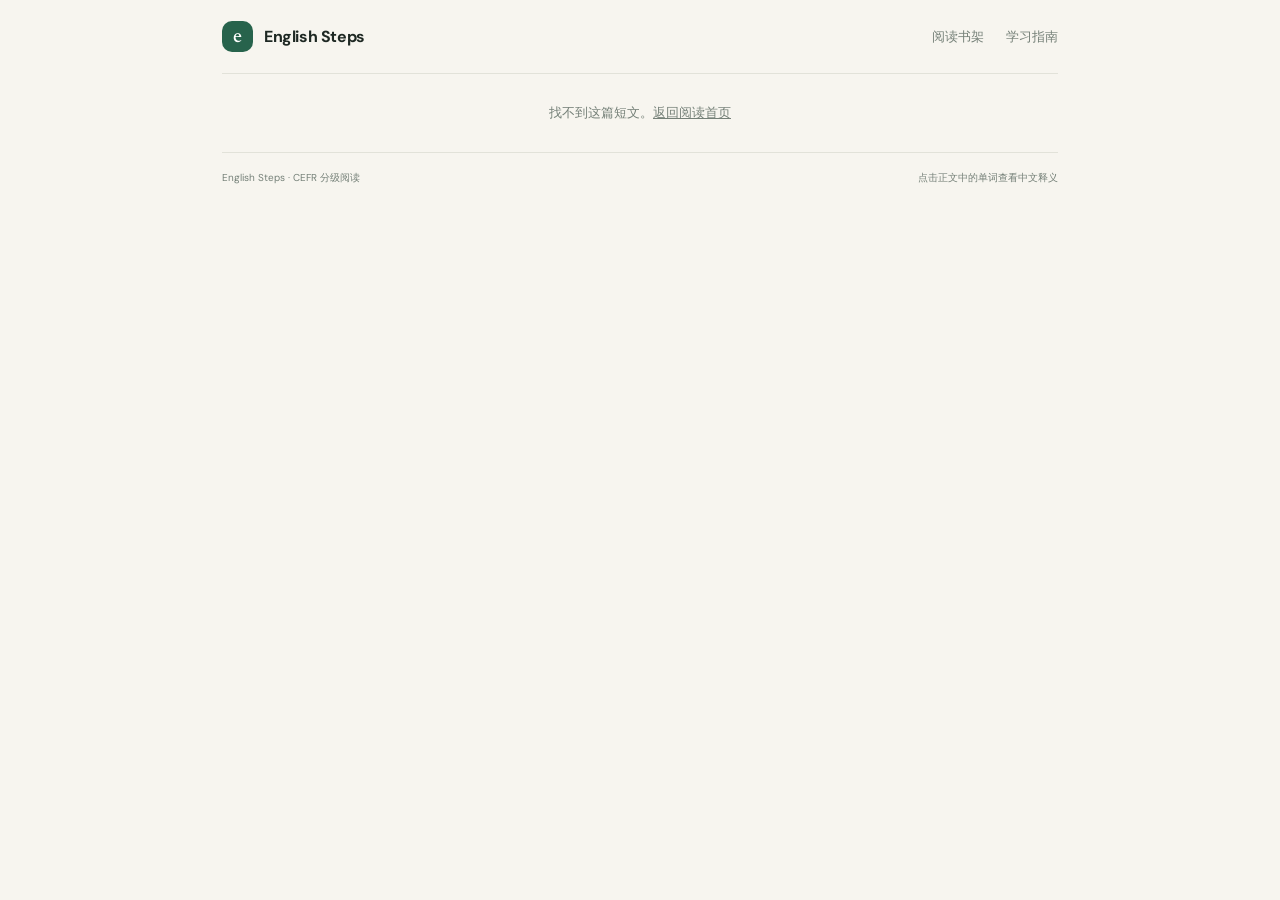
==== article.html @ 88cd7ffd "Replace browser speech with AI-generated article audio" ====
<!doctype html>
<html lang="zh-CN"><head><meta charset="utf-8"><meta name="viewport" content="width=device-width,initial-scale=1"><meta name="theme-color" content="#f7f5ef"><title>阅读文章 · English Steps</title><link rel="stylesheet" href="site.css"></head>
<body><div class="reader-shell"><header class="topbar"><a class="brand" href="index.html"><span class="brandmark">e</span> English Steps</a><nav class="toplinks"><a href="index.html">阅读书架</a><a href="index.html#about">学习指南</a></nav></header><main id="articlePage"><header class="article-header" id="articleHeader"></header><article class="reader-panel"><div class="reader-controls"><div class="generated-audio"><audio id="articleAudio" controls preload="metadata" aria-label="AI 英语朗读音频"></audio></div><div class="speech-options"><label>语速<select class="speed" id="speed" aria-label="朗读速度"><option value="0.75">0.75×</option><option value="0.9" selected>0.9×</option><option value="1">1×</option><option value="1.1">1.1×</option></select></label><button class="control-btn" id="repeatButton" aria-pressed="false">循环播放：关</button></div></div><p class="speech-note" id="speechNote">清晰型 AI 英语语音 · 由 AI Voice Generator 生成</p><div class="reader-body"><div class="prose" id="prose"></div><div class="translation" id="translation"></div></div><section class="vocab-wrap"><h2>本篇词汇</h2><div class="wordlist" id="wordlist"></div></section></article></main><footer class="footer" id="about"><span>English Steps · CEFR 分级阅读</span><span>点击正文中的单词查看中文释义</span></footer></div><div class="toast" id="toast"></div><script src="articles.js"></script><script src="article-audio.js"></script><script src="article.js"></script></body></html>
---- site.css ----
@import url('https://fonts.googleapis.com/css2?family=DM+Sans:wght@400;500;600;700&family=Newsreader:opsz,wght@6..72,400;6..72,500;6..72,600&display=swap');
:root{--paper:#f7f5ef;--ink:#1e2823;--muted:#758078;--line:#e2e2d9;--green:#27634c;--mint:#e4eee6;--white:#fffefa;--orange:#d77c4a;--blue:#dceaf0;--shadow:0 15px 45px #233c2b10}*{box-sizing:border-box}body{margin:0;background:var(--paper);color:var(--ink);font-family:'DM Sans',sans-serif}button,a{font:inherit;color:inherit}button{cursor:pointer}.shell{max-width:1200px;margin:auto;padding:0 42px}.topbar{height:74px;border-bottom:1px solid var(--line);display:flex;align-items:center;justify-content:space-between}.brand{display:flex;align-items:center;gap:11px;font-weight:700;letter-spacing:-.4px;text-decoration:none}.brandmark{width:31px;height:31px;background:var(--green);border-radius:10px;color:white;display:grid;place-items:center;font:500 20px Newsreader}.toplinks{display:flex;gap:22px;color:var(--muted);font-size:13px}.toplinks a{text-decoration:none}.toplinks a:hover{color:var(--green)}.hero{padding:58px 0 46px;display:grid;grid-template-columns:1fr 1fr;gap:45px;align-items:center}.eyebrow{font-size:10px;letter-spacing:1.7px;color:var(--green);font-weight:700;text-transform:uppercase}.hero h1{font:500 clamp(42px,5vw,66px)/.98 Newsreader,serif;letter-spacing:-1.8px;margin:14px 0 17px}.hero h1 em{color:var(--green);font-weight:400}.hero p{color:var(--muted);font-size:14px;line-height:1.8;max-width:490px}.hero-note{font-size:11px;color:var(--green);margin-top:24px;display:flex;align-items:center;gap:8px}.hero-note:before{content:'';height:1px;width:25px;background:var(--green)}.feature-grid{display:grid;grid-template-columns:1fr 1fr;gap:12px;align-items:center}.feature-card{position:relative;overflow:hidden;border-radius:18px;background:var(--mint);min-height:160px}.feature-card img{width:100%;height:100%;object-fit:cover;position:absolute;inset:0}.feature-card:first-child{grid-row:span 2;min-height:340px}.feature-card:nth-child(2){background:#f2e5d6}.feature-card:nth-child(3){background:#dfe9de}.feature-caption{position:absolute;left:14px;bottom:13px;padding:7px 10px;background:#fffefaed;border-radius:8px;font-size:10px;font-weight:600;backdrop-filter:blur(6px)}.section-head{display:flex;align-items:end;justify-content:space-between;gap:20px;margin:13px 0 18px}.section-head h2{font:500 31px Newsreader;margin:0}.section-head p{font-size:12px;color:var(--muted);margin:0}.levels{display:grid;grid-template-columns:repeat(6,1fr);gap:9px;margin-bottom:20px}.level{border:1px solid var(--line);background:transparent;border-radius:11px;text-align:left;padding:12px 13px;transition:.16s}.level:hover{background:#fffefa}.level.active{background:var(--green);border-color:var(--green);color:white;box-shadow:0 7px 18px #27634c20}.level b{display:block;font-size:14px}.level span{font-size:10px;opacity:.72;display:block;margin-top:3px}.library-tools{display:flex;align-items:center;justify-content:space-between;gap:12px;padding:15px 0;border-top:1px solid var(--line)}.filters{display:flex;gap:7px;flex-wrap:wrap}.chip{border:1px solid var(--line);background:transparent;border-radius:20px;padding:7px 11px;font-size:11px;color:var(--muted)}.chip.active{background:var(--mint);border-color:var(--mint);color:var(--green);font-weight:600}.search{border:1px solid var(--line);background:var(--white);border-radius:9px;padding:9px 11px;width:190px;font-size:11px;outline:none}.search:focus{border-color:var(--green)}.article-grid{display:grid;grid-template-columns:repeat(3,1fr);gap:12px;padding:8px 0 62px}.article-card{display:flex;flex-direction:column;min-height:174px;padding:19px 19px 16px;background:var(--white);border:1px solid var(--line);border-radius:15px;text-decoration:none;transition:transform .16s,box-shadow .16s}.article-card:hover{transform:translateY(-3px);box-shadow:var(--shadow)}.card-top{display:flex;justify-content:space-between;align-items:center;margin-bottom:20px}.topic-tag{color:var(--green);background:var(--mint);border-radius:16px;padding:5px 8px;font-size:10px;font-weight:600}.card-time{color:var(--muted);font-size:10px}.article-card h3{font:500 21px/1.15 Newsreader;margin:0 0 6px}.title-cn{font-size:12px;color:var(--muted)}.card-bottom{display:flex;justify-content:space-between;align-items:center;margin-top:auto;padding-top:15px;color:var(--muted);font-size:10px}.card-arrow{color:var(--green);font-size:17px}.empty{grid-column:1/-1;padding:30px;text-align:center;color:var(--muted);font-size:13px}.footer{border-top:1px solid var(--line);padding:18px 0 25px;display:flex;justify-content:space-between;gap:10px;color:var(--muted);font-size:10px}.reader-shell{max-width:900px;margin:auto;padding:0 32px}.article-header{padding:37px 0 24px}.back-link{display:inline-flex;align-items:center;gap:7px;color:var(--green);text-decoration:none;font-size:12px;margin-bottom:23px}.article-kicker{font-size:11px;color:var(--green);font-weight:600;letter-spacing:.4px}.article-header h1{font:500 clamp(35px,5vw,54px)/1.05 Newsreader;margin:12px 0 8px;letter-spacing:-1px}.article-header h1 span{font:400 .43em 'DM Sans',sans-serif;color:var(--muted);letter-spacing:0;vertical-align:middle}.article-deck{color:var(--muted);font-size:12px}.reader-panel{background:var(--white);border:1px solid var(--line);border-radius:18px;box-shadow:var(--shadow);overflow:hidden;margin-bottom:60px}.reader-controls{padding:16px 21px;border-bottom:1px solid var(--line);display:flex;justify-content:space-between;gap:12px;align-items:center}.control-group{display:flex;align-items:center;gap:7px}.control-btn{border:1px solid var(--line);border-radius:22px;background:white;padding:9px 13px;font-size:11px}.control-btn.primary{background:var(--green);border-color:var(--green);color:white}.control-btn.active{background:var(--mint);border-color:var(--mint);color:var(--green)}.control-btn:disabled{opacity:.45;cursor:default}.speed{border:1px solid var(--line);border-radius:20px;background:white;padding:9px;font-size:11px}.speech-options{display:flex;align-items:center;gap:12px}.speech-options label{display:flex;align-items:center;gap:6px;color:var(--muted);font-size:11px}.speech-note{margin:0;padding:9px 21px;background:#f7f6f0;color:var(--muted);font-size:11px}.reader-body{padding:25px 31px 30px}.prose{font:400 21px/1.9 Newsreader,serif;margin:0 0 23px;white-space:pre-line}.prose p{margin:0 0 19px}.word{cursor:pointer;border-radius:3px;padding:0 1px}.word:hover{background:#e9f0e8;color:var(--green)}.word.known{background:#f7f0df}.translation{padding:15px 17px;background:#f7f6f0;border-radius:12px;font-size:12px;line-height:1.9;color:#626c64;white-space:pre-line}.translation b{color:var(--ink);display:block;margin-bottom:5px}.vocab-wrap{padding:20px 31px;border-top:1px solid var(--line)}.vocab-wrap h2{font:500 19px Newsreader;margin:0 0 13px}.wordlist{display:flex;flex-wrap:wrap;gap:8px}.vocab{display:flex;gap:7px;border:1px solid var(--line);background:#fff;border-radius:9px;padding:7px 9px;font-size:11px}.vocab b{font-weight:600}.vocab span{color:var(--muted)}.toast{position:fixed;left:50%;bottom:23px;transform:translate(-50%,20px);opacity:0;pointer-events:none;transition:.2s;background:#1e2823;color:#fff;padding:11px 16px;border-radius:10px;font-size:12px;box-shadow:var(--shadow);z-index:3}.toast.show{opacity:1;transform:translate(-50%,0)}@media(max-width:820px){.shell{padding:0 24px}.hero{grid-template-columns:1fr 1fr;gap:24px}.levels{grid-template-columns:repeat(3,1fr)}.article-grid{grid-template-columns:repeat(2,1fr)}}@media(max-width:580px){.shell{padding:0 16px}.topbar{height:62px}.toplinks{gap:12px;font-size:11px}.hero{grid-template-columns:1fr;padding:39px 0 28px}.hero h1{font-size:49px}.feature-grid{grid-template-columns:1.1fr 1fr;gap:8px}.feature-card{min-height:120px;border-radius:14px}.feature-card:first-child{min-height:248px}.feature-caption{left:8px;bottom:8px;padding:6px 8px;font-size:9px}.section-head{align-items:start;flex-direction:column;gap:6px}.section-head h2{font-size:27px}.levels{gap:7px}.level{padding:10px}.level span{font-size:9px}.library-tools{align-items:flex-start;flex-direction:column}.search{width:100%}.article-grid{grid-template-columns:1fr;gap:9px;padding-bottom:40px}.article-card{min-height:145px}.card-top{margin-bottom:15px}.footer{flex-direction:column}.reader-shell{padding:0 15px}.article-header{padding:26px 0 18px}.article-header h1{font-size:37px}.article-header h1 span{display:block;margin-top:7px;font-size:16px}.reader-controls{align-items:flex-start;flex-direction:column;padding:13px}.control-group{flex-wrap:wrap}.reader-body{padding:21px 17px}.prose{font-size:20px;line-height:1.82}.vocab-wrap{padding:18px 17px}}

/* Illustrated reading cards: covers are decorative and remain independent of the article link. */
.article-grid{gap:17px;padding-top:10px}
.article-card{display:flex;flex-direction:column;min-height:0;padding:0;overflow:hidden;border-radius:17px;background:var(--white);border:1px solid #e8e6dc;text-decoration:none;color:var(--ink);box-shadow:0 5px 20px #233c2b08;transition:transform .2s,box-shadow .2s,border-color .2s}
.article-card:hover{transform:translateY(-4px);border-color:#d3dfd3;box-shadow:0 16px 32px #233c2b14}
.article-cover{position:relative;overflow:hidden;aspect-ratio:1.86;background:var(--mint)}
.article-cover img{display:block;width:100%;height:100%;object-fit:cover;transition:transform .45s cubic-bezier(.2,.7,.2,1)}
.article-card:hover .article-cover img{transform:scale(1.045)}
.cover-level{position:absolute;top:12px;left:12px;padding:6px 9px;border:1px solid #ffffffaa;border-radius:99px;background:#fffefaE8;color:var(--green);font-size:9px;font-weight:700;letter-spacing:.5px;backdrop-filter:blur(8px)}
.article-card-body{display:flex;flex:1;flex-direction:column;padding:15px 17px 16px}
.article-card .card-top{margin-bottom:13px}
.article-title-link{color:inherit;text-decoration:none}
.article-title-link:hover{color:var(--green)}
.article-card h3{font-size:21px;margin:0 0 6px}
.article-card .title-cn{font-size:12px;line-height:1.5}
.article-card .card-bottom{padding-top:17px;font-size:10px}
.article-card:focus-within{outline:3px solid #27634c44;outline-offset:3px}
@media(max-width:580px){.article-grid{gap:13px}.article-cover{aspect-ratio:1.9}.article-card-body{padding:14px 15px 15px}}

.generated-audio{width:min(620px,100%)}
.generated-audio audio{display:block;width:100%;height:42px;accent-color:var(--green)}
.reader-controls{align-items:stretch;flex-direction:column;gap:10px}
.reader-controls .speech-options{width:100%;justify-content:space-between}
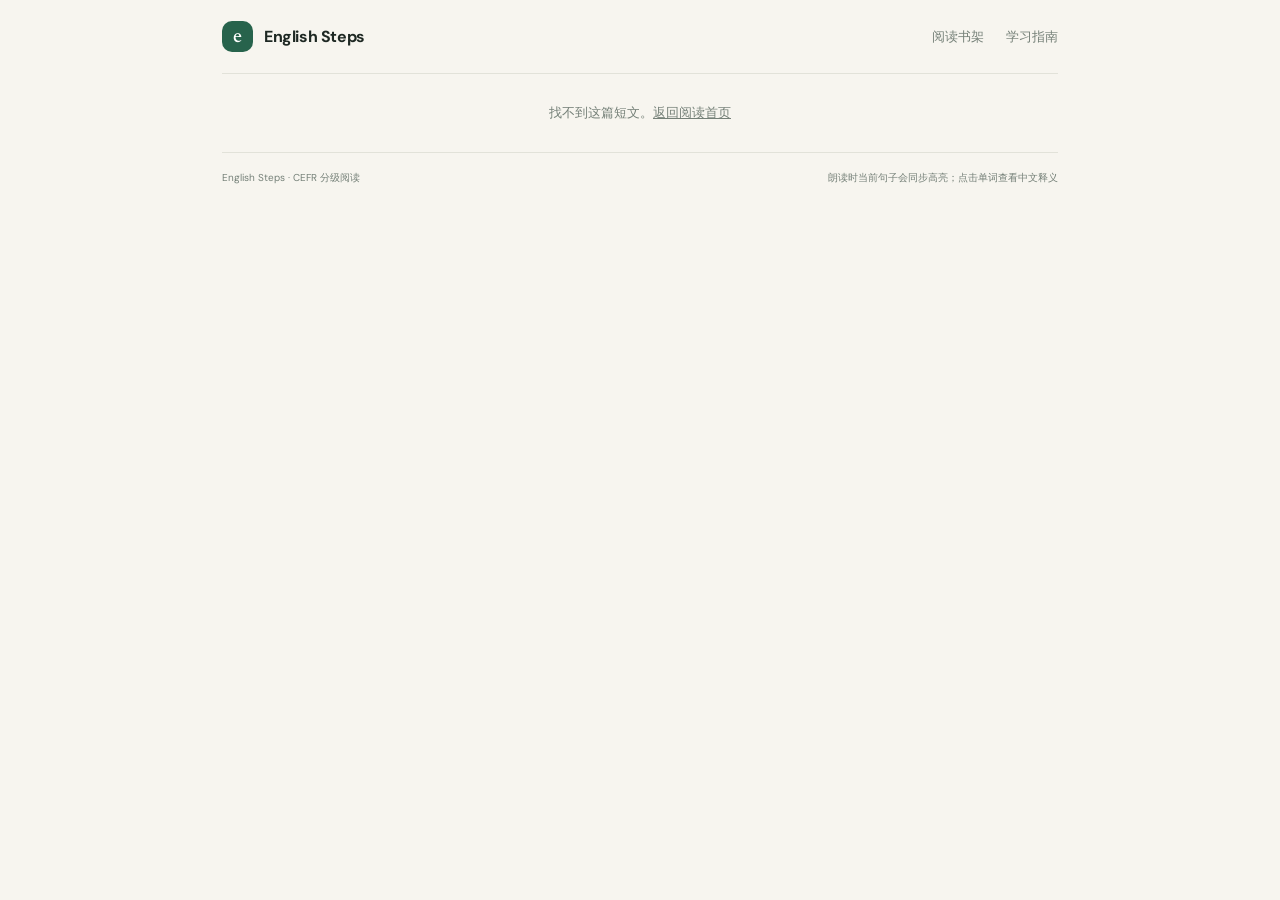
==== commit 78a953a5: "Highlight the sentence being read" ====
--- a/article.html
+++ b/article.html
@@ -1,3 +1,3 @@
 <!doctype html>
-<html lang="zh-CN"><head><meta charset="utf-8"><meta name="viewport" content="width=device-width,initial-scale=1"><meta name="theme-color" content="#f7f5ef"><title>阅读文章 · English Steps</title><link rel="stylesheet" href="site.css"></head>
-<body><div class="reader-shell"><header class="topbar"><a class="brand" href="index.html"><span class="brandmark">e</span> English Steps</a><nav class="toplinks"><a href="index.html">阅读书架</a><a href="index.html#about">学习指南</a></nav></header><main id="articlePage"><header class="article-header" id="articleHeader"></header><article class="reader-panel"><div class="reader-controls"><div class="generated-audio"><audio id="articleAudio" controls preload="metadata" aria-label="AI 英语朗读音频"></audio></div><div class="speech-options"><label>语速<select class="speed" id="speed" aria-label="朗读速度"><option value="0.75">0.75×</option><option value="0.9" selected>0.9×</option><option value="1">1×</option><option value="1.1">1.1×</option></select></label><button class="control-btn" id="repeatButton" aria-pressed="false">循环播放：关</button></div></div><p class="speech-note" id="speechNote">清晰型 AI 英语语音 · 由 AI Voice Generator 生成</p><div class="reader-body"><div class="prose" id="prose"></div><div class="translation" id="translation"></div></div><section class="vocab-wrap"><h2>本篇词汇</h2><div class="wordlist" id="wordlist"></div></section></article></main><footer class="footer" id="about"><span>English Steps · CEFR 分级阅读</span><span>点击正文中的单词查看中文释义</span></footer></div><div class="toast" id="toast"></div><script src="articles.js"></script><script src="article-audio.js"></script><script src="article.js"></script></body></html>
+<html lang="zh-CN"><head><meta charset="utf-8"><meta name="viewport" content="width=device-width,initial-scale=1"><meta name="theme-color" content="#f7f5ef"><title>阅读文章 · English Steps</title><link rel="stylesheet" href="site.css?v=sentence-highlight-1"></head>
+<body><div class="reader-shell"><header class="topbar"><a class="brand" href="index.html"><span class="brandmark">e</span> English Steps</a><nav class="toplinks"><a href="index.html">阅读书架</a><a href="index.html#about">学习指南</a></nav></header><main id="articlePage"><header class="article-header" id="articleHeader"></header><article class="reader-panel"><div class="reader-controls"><div class="generated-audio"><audio id="articleAudio" controls preload="metadata" aria-label="AI 英语朗读音频"></audio></div><div class="speech-options"><label>语速<select class="speed" id="speed" aria-label="朗读速度"><option value="0.75">0.75×</option><option value="0.9" selected>0.9×</option><option value="1">1×</option><option value="1.1">1.1×</option></select></label><button class="control-btn" id="repeatButton" aria-pressed="false">循环播放：关</button></div></div><p class="speech-note" id="speechNote">清晰型 AI 英语语音 · 由 AI Voice Generator 生成</p><div class="reader-body"><div class="prose" id="prose"></div><div class="translation" id="translation"></div></div><section class="vocab-wrap"><h2>本篇词汇</h2><div class="wordlist" id="wordlist"></div></section></article></main><footer class="footer" id="about"><span>English Steps · CEFR 分级阅读</span><span>朗读时当前句子会同步高亮；点击单词查看中文释义</span></footer></div><div class="toast" id="toast"></div><script src="articles.js"></script><script src="article-audio.js"></script><script src="article.js?v=sentence-highlight-1"></script></body></html>
--- a/site.css
+++ b/site.css
@@ -1,5 +1,5 @@
 @import url('https://fonts.googleapis.com/css2?family=DM+Sans:wght@400;500;600;700&family=Newsreader:opsz,wght@6..72,400;6..72,500;6..72,600&display=swap');
-:root{--paper:#f7f5ef;--ink:#1e2823;--muted:#758078;--line:#e2e2d9;--green:#27634c;--mint:#e4eee6;--white:#fffefa;--orange:#d77c4a;--blue:#dceaf0;--shadow:0 15px 45px #233c2b10}*{box-sizing:border-box}body{margin:0;background:var(--paper);color:var(--ink);font-family:'DM Sans',sans-serif}button,a{font:inherit;color:inherit}button{cursor:pointer}.shell{max-width:1200px;margin:auto;padding:0 42px}.topbar{height:74px;border-bottom:1px solid var(--line);display:flex;align-items:center;justify-content:space-between}.brand{display:flex;align-items:center;gap:11px;font-weight:700;letter-spacing:-.4px;text-decoration:none}.brandmark{width:31px;height:31px;background:var(--green);border-radius:10px;color:white;display:grid;place-items:center;font:500 20px Newsreader}.toplinks{display:flex;gap:22px;color:var(--muted);font-size:13px}.toplinks a{text-decoration:none}.toplinks a:hover{color:var(--green)}.hero{padding:58px 0 46px;display:grid;grid-template-columns:1fr 1fr;gap:45px;align-items:center}.eyebrow{font-size:10px;letter-spacing:1.7px;color:var(--green);font-weight:700;text-transform:uppercase}.hero h1{font:500 clamp(42px,5vw,66px)/.98 Newsreader,serif;letter-spacing:-1.8px;margin:14px 0 17px}.hero h1 em{color:var(--green);font-weight:400}.hero p{color:var(--muted);font-size:14px;line-height:1.8;max-width:490px}.hero-note{font-size:11px;color:var(--green);margin-top:24px;display:flex;align-items:center;gap:8px}.hero-note:before{content:'';height:1px;width:25px;background:var(--green)}.feature-grid{display:grid;grid-template-columns:1fr 1fr;gap:12px;align-items:center}.feature-card{position:relative;overflow:hidden;border-radius:18px;background:var(--mint);min-height:160px}.feature-card img{width:100%;height:100%;object-fit:cover;position:absolute;inset:0}.feature-card:first-child{grid-row:span 2;min-height:340px}.feature-card:nth-child(2){background:#f2e5d6}.feature-card:nth-child(3){background:#dfe9de}.feature-caption{position:absolute;left:14px;bottom:13px;padding:7px 10px;background:#fffefaed;border-radius:8px;font-size:10px;font-weight:600;backdrop-filter:blur(6px)}.section-head{display:flex;align-items:end;justify-content:space-between;gap:20px;margin:13px 0 18px}.section-head h2{font:500 31px Newsreader;margin:0}.section-head p{font-size:12px;color:var(--muted);margin:0}.levels{display:grid;grid-template-columns:repeat(6,1fr);gap:9px;margin-bottom:20px}.level{border:1px solid var(--line);background:transparent;border-radius:11px;text-align:left;padding:12px 13px;transition:.16s}.level:hover{background:#fffefa}.level.active{background:var(--green);border-color:var(--green);color:white;box-shadow:0 7px 18px #27634c20}.level b{display:block;font-size:14px}.level span{font-size:10px;opacity:.72;display:block;margin-top:3px}.library-tools{display:flex;align-items:center;justify-content:space-between;gap:12px;padding:15px 0;border-top:1px solid var(--line)}.filters{display:flex;gap:7px;flex-wrap:wrap}.chip{border:1px solid var(--line);background:transparent;border-radius:20px;padding:7px 11px;font-size:11px;color:var(--muted)}.chip.active{background:var(--mint);border-color:var(--mint);color:var(--green);font-weight:600}.search{border:1px solid var(--line);background:var(--white);border-radius:9px;padding:9px 11px;width:190px;font-size:11px;outline:none}.search:focus{border-color:var(--green)}.article-grid{display:grid;grid-template-columns:repeat(3,1fr);gap:12px;padding:8px 0 62px}.article-card{display:flex;flex-direction:column;min-height:174px;padding:19px 19px 16px;background:var(--white);border:1px solid var(--line);border-radius:15px;text-decoration:none;transition:transform .16s,box-shadow .16s}.article-card:hover{transform:translateY(-3px);box-shadow:var(--shadow)}.card-top{display:flex;justify-content:space-between;align-items:center;margin-bottom:20px}.topic-tag{color:var(--green);background:var(--mint);border-radius:16px;padding:5px 8px;font-size:10px;font-weight:600}.card-time{color:var(--muted);font-size:10px}.article-card h3{font:500 21px/1.15 Newsreader;margin:0 0 6px}.title-cn{font-size:12px;color:var(--muted)}.card-bottom{display:flex;justify-content:space-between;align-items:center;margin-top:auto;padding-top:15px;color:var(--muted);font-size:10px}.card-arrow{color:var(--green);font-size:17px}.empty{grid-column:1/-1;padding:30px;text-align:center;color:var(--muted);font-size:13px}.footer{border-top:1px solid var(--line);padding:18px 0 25px;display:flex;justify-content:space-between;gap:10px;color:var(--muted);font-size:10px}.reader-shell{max-width:900px;margin:auto;padding:0 32px}.article-header{padding:37px 0 24px}.back-link{display:inline-flex;align-items:center;gap:7px;color:var(--green);text-decoration:none;font-size:12px;margin-bottom:23px}.article-kicker{font-size:11px;color:var(--green);font-weight:600;letter-spacing:.4px}.article-header h1{font:500 clamp(35px,5vw,54px)/1.05 Newsreader;margin:12px 0 8px;letter-spacing:-1px}.article-header h1 span{font:400 .43em 'DM Sans',sans-serif;color:var(--muted);letter-spacing:0;vertical-align:middle}.article-deck{color:var(--muted);font-size:12px}.reader-panel{background:var(--white);border:1px solid var(--line);border-radius:18px;box-shadow:var(--shadow);overflow:hidden;margin-bottom:60px}.reader-controls{padding:16px 21px;border-bottom:1px solid var(--line);display:flex;justify-content:space-between;gap:12px;align-items:center}.control-group{display:flex;align-items:center;gap:7px}.control-btn{border:1px solid var(--line);border-radius:22px;background:white;padding:9px 13px;font-size:11px}.control-btn.primary{background:var(--green);border-color:var(--green);color:white}.control-btn.active{background:var(--mint);border-color:var(--mint);color:var(--green)}.control-btn:disabled{opacity:.45;cursor:default}.speed{border:1px solid var(--line);border-radius:20px;background:white;padding:9px;font-size:11px}.speech-options{display:flex;align-items:center;gap:12px}.speech-options label{display:flex;align-items:center;gap:6px;color:var(--muted);font-size:11px}.speech-note{margin:0;padding:9px 21px;background:#f7f6f0;color:var(--muted);font-size:11px}.reader-body{padding:25px 31px 30px}.prose{font:400 21px/1.9 Newsreader,serif;margin:0 0 23px;white-space:pre-line}.prose p{margin:0 0 19px}.word{cursor:pointer;border-radius:3px;padding:0 1px}.word:hover{background:#e9f0e8;color:var(--green)}.word.known{background:#f7f0df}.translation{padding:15px 17px;background:#f7f6f0;border-radius:12px;font-size:12px;line-height:1.9;color:#626c64;white-space:pre-line}.translation b{color:var(--ink);display:block;margin-bottom:5px}.vocab-wrap{padding:20px 31px;border-top:1px solid var(--line)}.vocab-wrap h2{font:500 19px Newsreader;margin:0 0 13px}.wordlist{display:flex;flex-wrap:wrap;gap:8px}.vocab{display:flex;gap:7px;border:1px solid var(--line);background:#fff;border-radius:9px;padding:7px 9px;font-size:11px}.vocab b{font-weight:600}.vocab span{color:var(--muted)}.toast{position:fixed;left:50%;bottom:23px;transform:translate(-50%,20px);opacity:0;pointer-events:none;transition:.2s;background:#1e2823;color:#fff;padding:11px 16px;border-radius:10px;font-size:12px;box-shadow:var(--shadow);z-index:3}.toast.show{opacity:1;transform:translate(-50%,0)}@media(max-width:820px){.shell{padding:0 24px}.hero{grid-template-columns:1fr 1fr;gap:24px}.levels{grid-template-columns:repeat(3,1fr)}.article-grid{grid-template-columns:repeat(2,1fr)}}@media(max-width:580px){.shell{padding:0 16px}.topbar{height:62px}.toplinks{gap:12px;font-size:11px}.hero{grid-template-columns:1fr;padding:39px 0 28px}.hero h1{font-size:49px}.feature-grid{grid-template-columns:1.1fr 1fr;gap:8px}.feature-card{min-height:120px;border-radius:14px}.feature-card:first-child{min-height:248px}.feature-caption{left:8px;bottom:8px;padding:6px 8px;font-size:9px}.section-head{align-items:start;flex-direction:column;gap:6px}.section-head h2{font-size:27px}.levels{gap:7px}.level{padding:10px}.level span{font-size:9px}.library-tools{align-items:flex-start;flex-direction:column}.search{width:100%}.article-grid{grid-template-columns:1fr;gap:9px;padding-bottom:40px}.article-card{min-height:145px}.card-top{margin-bottom:15px}.footer{flex-direction:column}.reader-shell{padding:0 15px}.article-header{padding:26px 0 18px}.article-header h1{font-size:37px}.article-header h1 span{display:block;margin-top:7px;font-size:16px}.reader-controls{align-items:flex-start;flex-direction:column;padding:13px}.control-group{flex-wrap:wrap}.reader-body{padding:21px 17px}.prose{font-size:20px;line-height:1.82}.vocab-wrap{padding:18px 17px}}
+:root{--paper:#f7f5ef;--ink:#1e2823;--muted:#758078;--line:#e2e2d9;--green:#27634c;--mint:#e4eee6;--white:#fffefa;--orange:#d77c4a;--blue:#dceaf0;--shadow:0 15px 45px #233c2b10}*{box-sizing:border-box}body{margin:0;background:var(--paper);color:var(--ink);font-family:'DM Sans',sans-serif}button,a{font:inherit;color:inherit}button{cursor:pointer}.shell{max-width:1200px;margin:auto;padding:0 42px}.topbar{height:74px;border-bottom:1px solid var(--line);display:flex;align-items:center;justify-content:space-between}.brand{display:flex;align-items:center;gap:11px;font-weight:700;letter-spacing:-.4px;text-decoration:none}.brandmark{width:31px;height:31px;background:var(--green);border-radius:10px;color:white;display:grid;place-items:center;font:500 20px Newsreader}.toplinks{display:flex;gap:22px;color:var(--muted);font-size:13px}.toplinks a{text-decoration:none}.toplinks a:hover{color:var(--green)}.hero{padding:58px 0 46px;display:grid;grid-template-columns:1fr;gap:28px;align-items:center}.eyebrow{font-size:10px;letter-spacing:1.7px;color:var(--green);font-weight:700;text-transform:uppercase}.hero h1{font:500 clamp(42px,5vw,66px)/.98 Newsreader,serif;letter-spacing:-1.8px;margin:14px 0 17px}.hero h1 em{color:var(--green);font-weight:400}.hero p{color:var(--muted);font-size:14px;line-height:1.8;max-width:490px}.hero-note{font-size:11px;color:var(--green);margin-top:24px;display:flex;align-items:center;gap:8px}.hero-note:before{content:'';height:1px;width:25px;background:var(--green)}.feature-grid{display:grid;grid-template-columns:1fr 1fr;gap:12px;align-items:center}.feature-card{position:relative;overflow:hidden;border-radius:18px;background:var(--mint);min-height:160px}.feature-card img{width:100%;height:100%;object-fit:cover;position:absolute;inset:0}.feature-card:first-child{grid-row:span 2;min-height:340px}.feature-card:nth-child(2){background:#f2e5d6}.feature-card:nth-child(3){background:#dfe9de}.feature-caption{position:absolute;left:14px;bottom:13px;padding:7px 10px;background:#fffefaed;border-radius:8px;font-size:10px;font-weight:600;backdrop-filter:blur(6px)}.section-head{display:flex;align-items:end;justify-content:space-between;gap:20px;margin:13px 0 18px}.section-head h2{font:500 31px Newsreader;margin:0}.section-head p{font-size:12px;color:var(--muted);margin:0}.levels{display:grid;grid-template-columns:repeat(6,1fr);gap:9px;margin-bottom:20px}.level{border:1px solid var(--line);background:transparent;border-radius:11px;text-align:left;padding:12px 13px;transition:.16s}.level:hover{background:#fffefa}.level.active{background:var(--green);border-color:var(--green);color:white;box-shadow:0 7px 18px #27634c20}.level b{display:block;font-size:14px}.level span{font-size:10px;opacity:.72;display:block;margin-top:3px}.library-tools{display:flex;align-items:center;justify-content:space-between;gap:12px;padding:15px 0;border-top:1px solid var(--line)}.filters{display:flex;gap:7px;flex-wrap:wrap}.chip{border:1px solid var(--line);background:transparent;border-radius:20px;padding:7px 11px;font-size:11px;color:var(--muted)}.chip.active{background:var(--mint);border-color:var(--mint);color:var(--green);font-weight:600}.search{border:1px solid var(--line);background:var(--white);border-radius:9px;padding:9px 11px;width:190px;font-size:11px;outline:none}.search:focus{border-color:var(--green)}.article-grid{display:grid;grid-template-columns:repeat(3,1fr);gap:12px;padding:8px 0 62px}.article-card{display:flex;flex-direction:column;min-height:174px;padding:19px 19px 16px;background:var(--white);border:1px solid var(--line);border-radius:15px;text-decoration:none;transition:transform .16s,box-shadow .16s}.article-card:hover{transform:translateY(-3px);box-shadow:var(--shadow)}.card-top{display:flex;justify-content:space-between;align-items:center;margin-bottom:20px}.topic-tag{color:var(--green);background:var(--mint);border-radius:16px;padding:5px 8px;font-size:10px;font-weight:600}.card-time{color:var(--muted);font-size:10px}.article-card h3{font:500 21px/1.15 Newsreader;margin:0 0 6px}.title-cn{font-size:12px;color:var(--muted)}.card-bottom{display:flex;justify-content:space-between;align-items:center;margin-top:auto;padding-top:15px;color:var(--muted);font-size:10px}.card-arrow{color:var(--green);font-size:17px}.empty{grid-column:1/-1;padding:30px;text-align:center;color:var(--muted);font-size:13px}.footer{border-top:1px solid var(--line);padding:18px 0 25px;display:flex;justify-content:space-between;gap:10px;color:var(--muted);font-size:10px}.reader-shell{max-width:900px;margin:auto;padding:0 32px}.article-header{padding:37px 0 24px}.back-link{display:inline-flex;align-items:center;gap:7px;color:var(--green);text-decoration:none;font-size:12px;margin-bottom:23px}.article-kicker{font-size:11px;color:var(--green);font-weight:600;letter-spacing:.4px}.article-header h1{font:500 clamp(35px,5vw,54px)/1.05 Newsreader;margin:12px 0 8px;letter-spacing:-1px}.article-header h1 span{font:400 .43em 'DM Sans',sans-serif;color:var(--muted);letter-spacing:0;vertical-align:middle}.article-deck{color:var(--muted);font-size:12px}.reader-panel{background:var(--white);border:1px solid var(--line);border-radius:18px;box-shadow:var(--shadow);overflow:hidden;margin-bottom:60px}.reader-controls{padding:16px 21px;border-bottom:1px solid var(--line);display:flex;justify-content:space-between;gap:12px;align-items:center}.control-group{display:flex;align-items:center;gap:7px}.control-btn{border:1px solid var(--line);border-radius:22px;background:white;padding:9px 13px;font-size:11px}.control-btn.primary{background:var(--green);border-color:var(--green);color:white}.control-btn.active{background:var(--mint);border-color:var(--mint);color:var(--green)}.control-btn:disabled{opacity:.45;cursor:default}.speed{border:1px solid var(--line);border-radius:20px;background:white;padding:9px;font-size:11px}.speech-options{display:flex;align-items:center;gap:12px}.speech-options label{display:flex;align-items:center;gap:6px;color:var(--muted);font-size:11px}.speech-note{margin:0;padding:9px 21px;background:#f7f6f0;color:var(--muted);font-size:11px}.reader-body{padding:25px 31px 30px}.prose{font:400 21px/1.9 Newsreader,serif;margin:0 0 23px;white-space:pre-line}.prose p{margin:0 0 19px}.word{cursor:pointer;border-radius:3px;padding:0 1px}.word:hover{background:#e9f0e8;color:var(--green)}.sentence-active{color:var(--green);background:#e4eee6;border-radius:5px;box-decoration-break:clone;-webkit-box-decoration-break:clone;transition:color .18s ease,background-color .18s ease}.word.known{background:#f7f0df}.translation{padding:15px 17px;background:#f7f6f0;border-radius:12px;font-size:12px;line-height:1.9;color:#626c64;white-space:pre-line}.translation b{color:var(--ink);display:block;margin-bottom:5px}.vocab-wrap{padding:20px 31px;border-top:1px solid var(--line)}.vocab-wrap h2{font:500 19px Newsreader;margin:0 0 13px}.wordlist{display:flex;flex-wrap:wrap;gap:8px}.vocab{display:flex;gap:7px;border:1px solid var(--line);background:#fff;border-radius:9px;padding:7px 9px;font-size:11px}.vocab b{font-weight:600}.vocab span{color:var(--muted)}.toast{position:fixed;left:50%;bottom:23px;transform:translate(-50%,20px);opacity:0;pointer-events:none;transition:.2s;background:#1e2823;color:#fff;padding:11px 16px;border-radius:10px;font-size:12px;box-shadow:var(--shadow);z-index:3}.toast.show{opacity:1;transform:translate(-50%,0)}@media(max-width:820px){.shell{padding:0 24px}.hero{grid-template-columns:1fr;gap:24px}.levels{grid-template-columns:repeat(3,1fr)}.article-grid{grid-template-columns:repeat(2,1fr)}}@media(max-width:580px){.shell{padding:0 16px}.topbar{height:62px}.toplinks{gap:12px;font-size:11px}.hero{grid-template-columns:1fr;padding:39px 0 28px}.hero h1{font-size:49px}.feature-grid{grid-template-columns:1.1fr 1fr;gap:8px}.feature-card{min-height:120px;border-radius:14px}.feature-card:first-child{min-height:248px}.feature-caption{left:8px;bottom:8px;padding:6px 8px;font-size:9px}.section-head{align-items:start;flex-direction:column;gap:6px}.section-head h2{font-size:27px}.levels{gap:7px}.level{padding:10px}.level span{font-size:9px}.library-tools{align-items:flex-start;flex-direction:column}.search{width:100%}.article-grid{grid-template-columns:1fr;gap:9px;padding-bottom:40px}.article-card{min-height:145px}.card-top{margin-bottom:15px}.footer{flex-direction:column}.reader-shell{padding:0 15px}.article-header{padding:26px 0 18px}.article-header h1{font-size:37px}.article-header h1 span{display:block;margin-top:7px;font-size:16px}.reader-controls{align-items:flex-start;flex-direction:column;padding:13px}.control-group{flex-wrap:wrap}.reader-body{padding:21px 17px}.prose{font-size:20px;line-height:1.82}.vocab-wrap{padding:18px 17px}}
 
 /* Illustrated reading cards: covers are decorative and remain independent of the article link. */
 .article-grid{gap:17px;padding-top:10px}
@@ -23,3 +23,13 @@
 .generated-audio audio{display:block;width:100%;height:42px;accent-color:var(--green)}
 .reader-controls{align-items:stretch;flex-direction:column;gap:10px}
 .reader-controls .speech-options{width:100%;justify-content:space-between}
+.article-cover-link{display:block;width:100%;height:100%;outline-offset:-4px}
+.article-cover-link img{display:block;width:100%;height:100%;object-fit:cover;transition:transform .45s cubic-bezier(.2,.7,.2,1)}
+.article-card:hover .article-cover-link img{transform:scale(1.045)}
+.article-card .cover-level{pointer-events:none}
+.article-card h3{font-size:21px;margin:0 0 6px;color:var(--ink)}
+.article-card:focus-within{outline:3px solid #27634c44;outline-offset:3px}
+.hero-art{position:relative;justify-self:center;width:min(100%,960px);overflow:hidden;aspect-ratio:16/9;border:1px solid #e5e6db;border-radius:22px;background:var(--mint);box-shadow:0 18px 46px #233c2b12}
+.hero-art img{display:block;position:absolute;inset:0;width:100%;height:100%;object-fit:cover}
+.article-cover-link:focus-visible{outline:3px solid var(--green);outline-offset:-5px;border-radius:17px}
+@media(max-width:580px){.hero-art{border-radius:18px}}
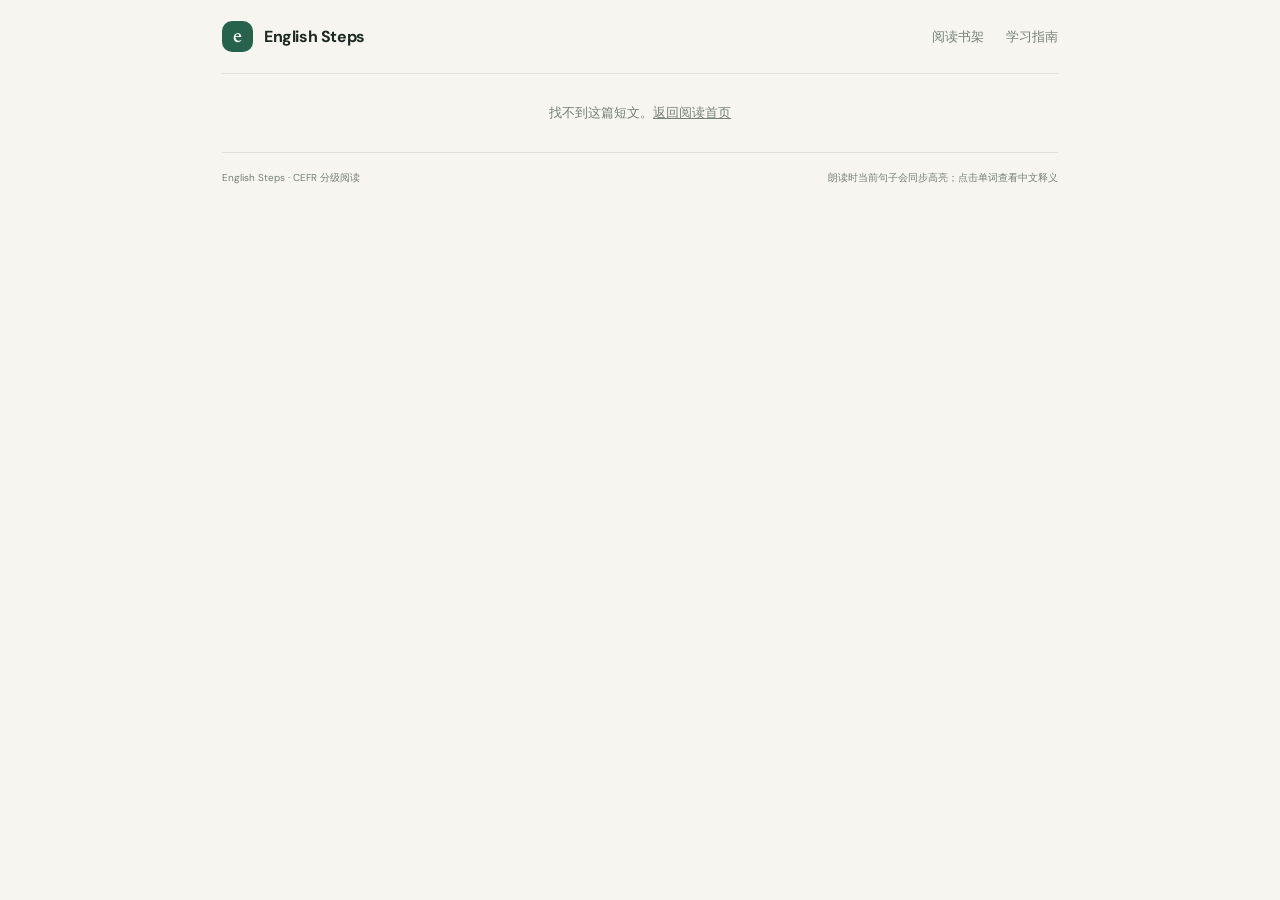
==== commit 5df860a5: "feat: 文章查词改用本地分级词典(6级离线可用)，移除国外在线翻译接口；SW v5 预缓存全部词典" ====
--- a/article.html
+++ b/article.html
@@ -1,3 +1,5 @@
 <!doctype html>
-<html lang="zh-CN"><head><meta charset="utf-8"><meta name="viewport" content="width=device-width,initial-scale=1"><meta name="theme-color" content="#f7f5ef"><title>阅读文章 · English Steps</title><link rel="stylesheet" href="site.css?v=sentence-highlight-1"></head>
-<body><div class="reader-shell"><header class="topbar"><a class="brand" href="index.html"><span class="brandmark">e</span> English Steps</a><nav class="toplinks"><a href="index.html">阅读书架</a><a href="index.html#about">学习指南</a></nav></header><main id="articlePage"><header class="article-header" id="articleHeader"></header><article class="reader-panel"><div class="reader-controls"><div class="generated-audio"><audio id="articleAudio" controls preload="metadata" aria-label="AI 英语朗读音频"></audio></div><div class="speech-options"><label>语速<select class="speed" id="speed" aria-label="朗读速度"><option value="0.75">0.75×</option><option value="0.9" selected>0.9×</option><option value="1">1×</option><option value="1.1">1.1×</option></select></label><button class="control-btn" id="repeatButton" aria-pressed="false">循环播放：关</button></div></div><p class="speech-note" id="speechNote">清晰型 AI 英语语音 · 由 AI Voice Generator 生成</p><div class="reader-body"><div class="prose" id="prose"></div><div class="translation" id="translation"></div></div><section class="vocab-wrap"><h2>本篇词汇</h2><div class="wordlist" id="wordlist"></div></section></article></main><footer class="footer" id="about"><span>English Steps · CEFR 分级阅读</span><span>朗读时当前句子会同步高亮；点击单词查看中文释义</span></footer></div><div class="toast" id="toast"></div><script src="articles.js"></script><script src="article-audio.js"></script><script src="article.js?v=sentence-highlight-1"></script></body></html>
+<html lang="zh-CN"><head><meta charset="utf-8"><meta name="viewport" content="width=device-width,initial-scale=1"><meta name="theme-color" content="#f7f5ef"><title>阅读文章 · English Steps</title><link rel="stylesheet" href="site.css?v=sentence-highlight-1"><link rel="manifest" href="manifest.json"><meta name="mobile-web-app-capable" content="yes"><meta name="apple-mobile-web-app-capable" content="yes"><meta name="apple-mobile-web-app-status-bar-style" content="default"><meta name="apple-mobile-web-app-title" content="English Steps"><link rel="apple-touch-icon" href="images/icons/icon-192.png"></head>
+<body><div class="reader-shell"><header class="topbar"><a class="brand" href="index.html"><span class="brandmark">e</span> English Steps</a><nav class="toplinks"><a href="index.html">阅读书架</a><a href="index.html#about">学习指南</a></nav></header><main id="articlePage"><header class="article-header" id="articleHeader"></header><article class="reader-panel"><div class="reader-controls"><div class="generated-audio"><audio id="articleAudio" controls preload="metadata" aria-label="AI 英语朗读音频"></audio></div><div class="speech-options"><label>语速<select class="speed" id="speed" aria-label="朗读速度"><option value="0.75">0.75×</option><option value="0.9" selected>0.9×</option><option value="1">1×</option><option value="1.1">1.1×</option></select></label><button class="control-btn" id="repeatButton" aria-pressed="false">循环播放：关</button></div></div><p class="speech-note" id="speechNote">清晰型 AI 英语语音 · 由 AI Voice Generator 生成</p><div class="reader-body"><div class="prose" id="prose"></div><div class="translation" id="translation"></div></div><section class="vocab-wrap"><h2>本篇词汇</h2><div class="wordlist" id="wordlist"></div></section></article></main><footer class="footer" id="about"><span>English Steps · CEFR 分级阅读</span><span>朗读时当前句子会同步高亮；点击单词查看中文释义</span></footer></div><div class="toast" id="toast"></div><script src="articles.js?v=20260926-more-stories"></script><script src="new-articles.js?v=20260926-more-stories"></script><script src="article-audio.js?v=ai-audio-20260926"></script><script src="generated-article-audio.js?v=ai-audio-20260926"></script><script src="article.js?v=local-dict-1"></script><script src="sw-register.js"></script></body></html>
+
+
--- a/site.css
+++ b/site.css
@@ -1,4 +1,4 @@
-@import url('https://fonts.googleapis.com/css2?family=DM+Sans:wght@400;500;600;700&family=Newsreader:opsz,wght@6..72,400;6..72,500;6..72,600&display=swap');
+@import url('fonts/fonts.css');
 :root{--paper:#f7f5ef;--ink:#1e2823;--muted:#758078;--line:#e2e2d9;--green:#27634c;--mint:#e4eee6;--white:#fffefa;--orange:#d77c4a;--blue:#dceaf0;--shadow:0 15px 45px #233c2b10}*{box-sizing:border-box}body{margin:0;background:var(--paper);color:var(--ink);font-family:'DM Sans',sans-serif}button,a{font:inherit;color:inherit}button{cursor:pointer}.shell{max-width:1200px;margin:auto;padding:0 42px}.topbar{height:74px;border-bottom:1px solid var(--line);display:flex;align-items:center;justify-content:space-between}.brand{display:flex;align-items:center;gap:11px;font-weight:700;letter-spacing:-.4px;text-decoration:none}.brandmark{width:31px;height:31px;background:var(--green);border-radius:10px;color:white;display:grid;place-items:center;font:500 20px Newsreader}.toplinks{display:flex;gap:22px;color:var(--muted);font-size:13px}.toplinks a{text-decoration:none}.toplinks a:hover{color:var(--green)}.hero{padding:58px 0 46px;display:grid;grid-template-columns:1fr;gap:28px;align-items:center}.eyebrow{font-size:10px;letter-spacing:1.7px;color:var(--green);font-weight:700;text-transform:uppercase}.hero h1{font:500 clamp(42px,5vw,66px)/.98 Newsreader,serif;letter-spacing:-1.8px;margin:14px 0 17px}.hero h1 em{color:var(--green);font-weight:400}.hero p{color:var(--muted);font-size:14px;line-height:1.8;max-width:490px}.hero-note{font-size:11px;color:var(--green);margin-top:24px;display:flex;align-items:center;gap:8px}.hero-note:before{content:'';height:1px;width:25px;background:var(--green)}.feature-grid{display:grid;grid-template-columns:1fr 1fr;gap:12px;align-items:center}.feature-card{position:relative;overflow:hidden;border-radius:18px;background:var(--mint);min-height:160px}.feature-card img{width:100%;height:100%;object-fit:cover;position:absolute;inset:0}.feature-card:first-child{grid-row:span 2;min-height:340px}.feature-card:nth-child(2){background:#f2e5d6}.feature-card:nth-child(3){background:#dfe9de}.feature-caption{position:absolute;left:14px;bottom:13px;padding:7px 10px;background:#fffefaed;border-radius:8px;font-size:10px;font-weight:600;backdrop-filter:blur(6px)}.section-head{display:flex;align-items:end;justify-content:space-between;gap:20px;margin:13px 0 18px}.section-head h2{font:500 31px Newsreader;margin:0}.section-head p{font-size:12px;color:var(--muted);margin:0}.levels{display:grid;grid-template-columns:repeat(6,1fr);gap:9px;margin-bottom:20px}.level{border:1px solid var(--line);background:transparent;border-radius:11px;text-align:left;padding:12px 13px;transition:.16s}.level:hover{background:#fffefa}.level.active{background:var(--green);border-color:var(--green);color:white;box-shadow:0 7px 18px #27634c20}.level b{display:block;font-size:14px}.level span{font-size:10px;opacity:.72;display:block;margin-top:3px}.library-tools{display:flex;align-items:center;justify-content:space-between;gap:12px;padding:15px 0;border-top:1px solid var(--line)}.filters{display:flex;gap:7px;flex-wrap:wrap}.chip{border:1px solid var(--line);background:transparent;border-radius:20px;padding:7px 11px;font-size:11px;color:var(--muted)}.chip.active{background:var(--mint);border-color:var(--mint);color:var(--green);font-weight:600}.search{border:1px solid var(--line);background:var(--white);border-radius:9px;padding:9px 11px;width:190px;font-size:11px;outline:none}.search:focus{border-color:var(--green)}.article-grid{display:grid;grid-template-columns:repeat(3,1fr);gap:12px;padding:8px 0 62px}.article-card{display:flex;flex-direction:column;min-height:174px;padding:19px 19px 16px;background:var(--white);border:1px solid var(--line);border-radius:15px;text-decoration:none;transition:transform .16s,box-shadow .16s}.article-card:hover{transform:translateY(-3px);box-shadow:var(--shadow)}.card-top{display:flex;justify-content:space-between;align-items:center;margin-bottom:20px}.topic-tag{color:var(--green);background:var(--mint);border-radius:16px;padding:5px 8px;font-size:10px;font-weight:600}.card-time{color:var(--muted);font-size:10px}.article-card h3{font:500 21px/1.15 Newsreader;margin:0 0 6px}.title-cn{font-size:12px;color:var(--muted)}.card-bottom{display:flex;justify-content:space-between;align-items:center;margin-top:auto;padding-top:15px;color:var(--muted);font-size:10px}.card-arrow{color:var(--green);font-size:17px}.empty{grid-column:1/-1;padding:30px;text-align:center;color:var(--muted);font-size:13px}.footer{border-top:1px solid var(--line);padding:18px 0 25px;display:flex;justify-content:space-between;gap:10px;color:var(--muted);font-size:10px}.reader-shell{max-width:900px;margin:auto;padding:0 32px}.article-header{padding:37px 0 24px}.back-link{display:inline-flex;align-items:center;gap:7px;color:var(--green);text-decoration:none;font-size:12px;margin-bottom:23px}.article-kicker{font-size:11px;color:var(--green);font-weight:600;letter-spacing:.4px}.article-header h1{font:500 clamp(35px,5vw,54px)/1.05 Newsreader;margin:12px 0 8px;letter-spacing:-1px}.article-header h1 span{font:400 .43em 'DM Sans',sans-serif;color:var(--muted);letter-spacing:0;vertical-align:middle}.article-deck{color:var(--muted);font-size:12px}.reader-panel{background:var(--white);border:1px solid var(--line);border-radius:18px;box-shadow:var(--shadow);overflow:hidden;margin-bottom:60px}.reader-controls{padding:16px 21px;border-bottom:1px solid var(--line);display:flex;justify-content:space-between;gap:12px;align-items:center}.control-group{display:flex;align-items:center;gap:7px}.control-btn{border:1px solid var(--line);border-radius:22px;background:white;padding:9px 13px;font-size:11px}.control-btn.primary{background:var(--green);border-color:var(--green);color:white}.control-btn.active{background:var(--mint);border-color:var(--mint);color:var(--green)}.control-btn:disabled{opacity:.45;cursor:default}.speed{border:1px solid var(--line);border-radius:20px;background:white;padding:9px;font-size:11px}.speech-options{display:flex;align-items:center;gap:12px}.speech-options label{display:flex;align-items:center;gap:6px;color:var(--muted);font-size:11px}.speech-note{margin:0;padding:9px 21px;background:#f7f6f0;color:var(--muted);font-size:11px}.reader-body{padding:25px 31px 30px}.prose{font:400 21px/1.9 Newsreader,serif;margin:0 0 23px;white-space:pre-line}.prose p{margin:0 0 19px}.word{cursor:pointer;border-radius:3px;padding:0 1px}.word:hover{background:#e9f0e8;color:var(--green)}.sentence-active{color:var(--green);background:#e4eee6;border-radius:5px;box-decoration-break:clone;-webkit-box-decoration-break:clone;transition:color .18s ease,background-color .18s ease}.word.known{background:#f7f0df}.translation{padding:15px 17px;background:#f7f6f0;border-radius:12px;font-size:12px;line-height:1.9;color:#626c64;white-space:pre-line}.translation b{color:var(--ink);display:block;margin-bottom:5px}.vocab-wrap{padding:20px 31px;border-top:1px solid var(--line)}.vocab-wrap h2{font:500 19px Newsreader;margin:0 0 13px}.wordlist{display:flex;flex-wrap:wrap;gap:8px}.vocab{display:flex;gap:7px;border:1px solid var(--line);background:#fff;border-radius:9px;padding:7px 9px;font-size:11px}.vocab b{font-weight:600}.vocab span{color:var(--muted)}.toast{position:fixed;left:50%;bottom:23px;transform:translate(-50%,20px);opacity:0;pointer-events:none;transition:.2s;background:#1e2823;color:#fff;padding:11px 16px;border-radius:10px;font-size:12px;box-shadow:var(--shadow);z-index:3}.toast.show{opacity:1;transform:translate(-50%,0)}@media(max-width:820px){.shell{padding:0 24px}.hero{grid-template-columns:1fr;gap:24px}.levels{grid-template-columns:repeat(3,1fr)}.article-grid{grid-template-columns:repeat(2,1fr)}}@media(max-width:580px){.shell{padding:0 16px}.topbar{height:62px}.toplinks{gap:12px;font-size:11px}.hero{grid-template-columns:1fr;padding:39px 0 28px}.hero h1{font-size:49px}.feature-grid{grid-template-columns:1.1fr 1fr;gap:8px}.feature-card{min-height:120px;border-radius:14px}.feature-card:first-child{min-height:248px}.feature-caption{left:8px;bottom:8px;padding:6px 8px;font-size:9px}.section-head{align-items:start;flex-direction:column;gap:6px}.section-head h2{font-size:27px}.levels{gap:7px}.level{padding:10px}.level span{font-size:9px}.library-tools{align-items:flex-start;flex-direction:column}.search{width:100%}.article-grid{grid-template-columns:1fr;gap:9px;padding-bottom:40px}.article-card{min-height:145px}.card-top{margin-bottom:15px}.footer{flex-direction:column}.reader-shell{padding:0 15px}.article-header{padding:26px 0 18px}.article-header h1{font-size:37px}.article-header h1 span{display:block;margin-top:7px;font-size:16px}.reader-controls{align-items:flex-start;flex-direction:column;padding:13px}.control-group{flex-wrap:wrap}.reader-body{padding:21px 17px}.prose{font-size:20px;line-height:1.82}.vocab-wrap{padding:18px 17px}}
 
 /* Illustrated reading cards: covers are decorative and remain independent of the article link. */
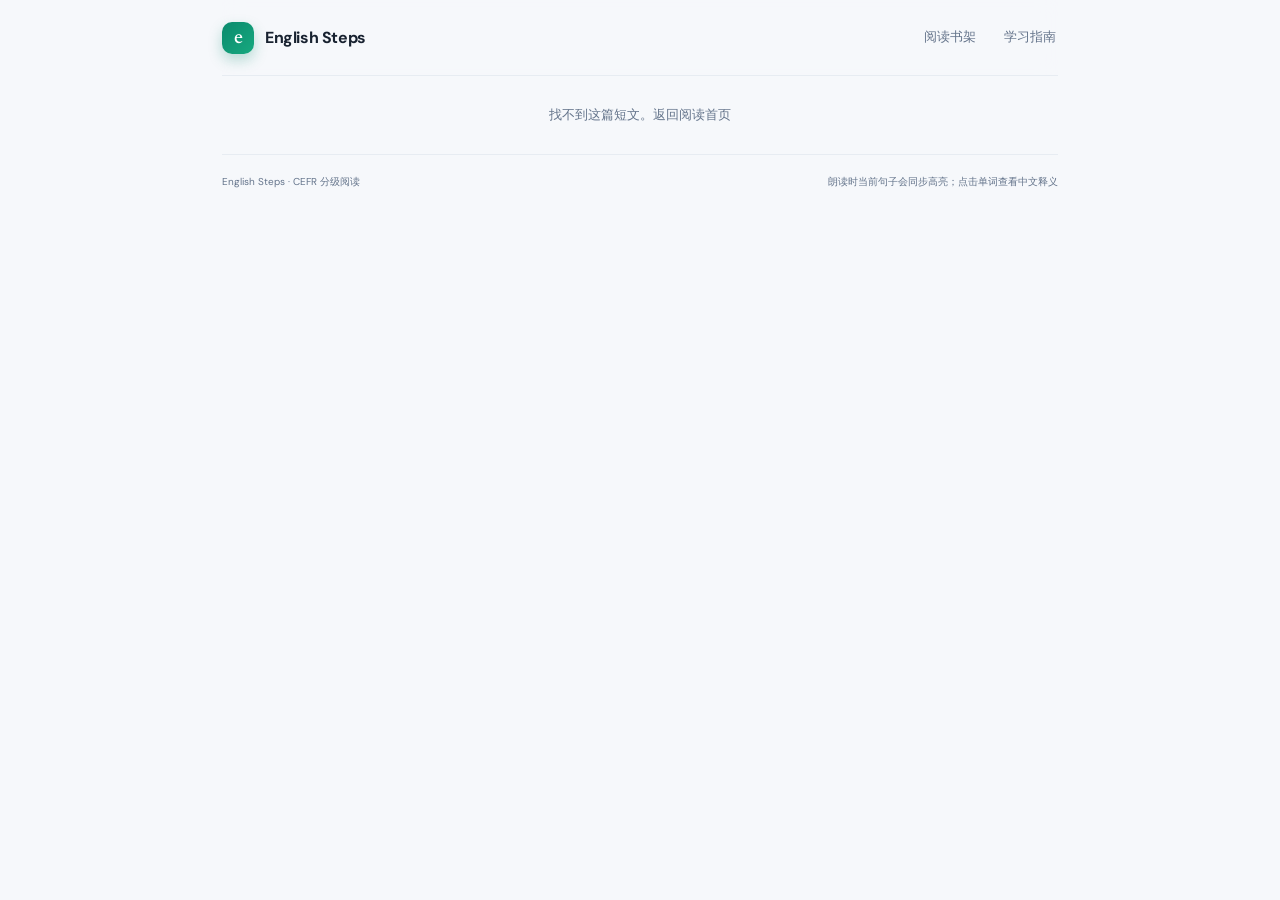
==== commit ce37896c: "Beautify: 全站现代清新视觉升级 - 提亮配色(冷白纸底+翡翠绿)，6个CEFR级别主题色区分，精致卡片/柔和阴影/sticky导航；统一theme-color；SW v7" ====
--- a/article.html
+++ b/article.html
@@ -1,5 +1,5 @@
 <!doctype html>
-<html lang="zh-CN"><head><meta charset="utf-8"><meta name="viewport" content="width=device-width,initial-scale=1"><meta name="theme-color" content="#f7f5ef"><title>阅读文章 · English Steps</title><link rel="stylesheet" href="site.css?v=sentence-highlight-1"><link rel="manifest" href="manifest.json"><meta name="mobile-web-app-capable" content="yes"><meta name="apple-mobile-web-app-capable" content="yes"><meta name="apple-mobile-web-app-status-bar-style" content="default"><meta name="apple-mobile-web-app-title" content="English Steps"><link rel="apple-touch-icon" href="images/icons/icon-192.png"></head>
+<html lang="zh-CN"><head><meta charset="utf-8"><meta name="viewport" content="width=device-width,initial-scale=1"><meta name="theme-color" content="#f6f8fb"><title>阅读文章 · English Steps</title><link rel="stylesheet" href="site.css?v=sentence-highlight-1"><link rel="manifest" href="manifest.json"><meta name="mobile-web-app-capable" content="yes"><meta name="apple-mobile-web-app-capable" content="yes"><meta name="apple-mobile-web-app-status-bar-style" content="default"><meta name="apple-mobile-web-app-title" content="English Steps"><link rel="apple-touch-icon" href="images/icons/icon-192.png"></head>
 <body><div class="reader-shell"><header class="topbar"><a class="brand" href="index.html"><span class="brandmark">e</span> English Steps</a><nav class="toplinks"><a href="index.html">阅读书架</a><a href="index.html#about">学习指南</a></nav></header><main id="articlePage"><header class="article-header" id="articleHeader"></header><article class="reader-panel"><div class="reader-controls"><div class="generated-audio"><audio id="articleAudio" controls preload="metadata" aria-label="AI 英语朗读音频"></audio></div><div class="speech-options"><label>语速<select class="speed" id="speed" aria-label="朗读速度"><option value="0.75">0.75×</option><option value="0.9" selected>0.9×</option><option value="1">1×</option><option value="1.1">1.1×</option></select></label><button class="control-btn" id="repeatButton" aria-pressed="false">循环播放：关</button></div></div><p class="speech-note" id="speechNote">清晰型 AI 英语语音 · 由 AI Voice Generator 生成</p><div class="reader-body"><div class="prose" id="prose"></div><div class="translation" id="translation"></div></div><section class="vocab-wrap"><h2>本篇词汇</h2><div class="wordlist" id="wordlist"></div></section></article></main><footer class="footer" id="about"><span>English Steps · CEFR 分级阅读</span><span>朗读时当前句子会同步高亮；点击单词查看中文释义</span></footer></div><div class="toast" id="toast"></div><script src="articles.js?v=20260926-more-stories"></script><script src="new-articles.js?v=20260926-more-stories"></script><script src="article-audio.js?v=ai-audio-20260926"></script><script src="generated-article-audio.js?v=ai-audio-20260926"></script><script src="article.js?v=local-dict-1"></script><script src="sw-register.js"></script></body></html>
 
 
--- a/site.css
+++ b/site.css
@@ -1,35 +1,181 @@
 @import url('fonts/fonts.css');
-:root{--paper:#f7f5ef;--ink:#1e2823;--muted:#758078;--line:#e2e2d9;--green:#27634c;--mint:#e4eee6;--white:#fffefa;--orange:#d77c4a;--blue:#dceaf0;--shadow:0 15px 45px #233c2b10}*{box-sizing:border-box}body{margin:0;background:var(--paper);color:var(--ink);font-family:'DM Sans',sans-serif}button,a{font:inherit;color:inherit}button{cursor:pointer}.shell{max-width:1200px;margin:auto;padding:0 42px}.topbar{height:74px;border-bottom:1px solid var(--line);display:flex;align-items:center;justify-content:space-between}.brand{display:flex;align-items:center;gap:11px;font-weight:700;letter-spacing:-.4px;text-decoration:none}.brandmark{width:31px;height:31px;background:var(--green);border-radius:10px;color:white;display:grid;place-items:center;font:500 20px Newsreader}.toplinks{display:flex;gap:22px;color:var(--muted);font-size:13px}.toplinks a{text-decoration:none}.toplinks a:hover{color:var(--green)}.hero{padding:58px 0 46px;display:grid;grid-template-columns:1fr;gap:28px;align-items:center}.eyebrow{font-size:10px;letter-spacing:1.7px;color:var(--green);font-weight:700;text-transform:uppercase}.hero h1{font:500 clamp(42px,5vw,66px)/.98 Newsreader,serif;letter-spacing:-1.8px;margin:14px 0 17px}.hero h1 em{color:var(--green);font-weight:400}.hero p{color:var(--muted);font-size:14px;line-height:1.8;max-width:490px}.hero-note{font-size:11px;color:var(--green);margin-top:24px;display:flex;align-items:center;gap:8px}.hero-note:before{content:'';height:1px;width:25px;background:var(--green)}.feature-grid{display:grid;grid-template-columns:1fr 1fr;gap:12px;align-items:center}.feature-card{position:relative;overflow:hidden;border-radius:18px;background:var(--mint);min-height:160px}.feature-card img{width:100%;height:100%;object-fit:cover;position:absolute;inset:0}.feature-card:first-child{grid-row:span 2;min-height:340px}.feature-card:nth-child(2){background:#f2e5d6}.feature-card:nth-child(3){background:#dfe9de}.feature-caption{position:absolute;left:14px;bottom:13px;padding:7px 10px;background:#fffefaed;border-radius:8px;font-size:10px;font-weight:600;backdrop-filter:blur(6px)}.section-head{display:flex;align-items:end;justify-content:space-between;gap:20px;margin:13px 0 18px}.section-head h2{font:500 31px Newsreader;margin:0}.section-head p{font-size:12px;color:var(--muted);margin:0}.levels{display:grid;grid-template-columns:repeat(6,1fr);gap:9px;margin-bottom:20px}.level{border:1px solid var(--line);background:transparent;border-radius:11px;text-align:left;padding:12px 13px;transition:.16s}.level:hover{background:#fffefa}.level.active{background:var(--green);border-color:var(--green);color:white;box-shadow:0 7px 18px #27634c20}.level b{display:block;font-size:14px}.level span{font-size:10px;opacity:.72;display:block;margin-top:3px}.library-tools{display:flex;align-items:center;justify-content:space-between;gap:12px;padding:15px 0;border-top:1px solid var(--line)}.filters{display:flex;gap:7px;flex-wrap:wrap}.chip{border:1px solid var(--line);background:transparent;border-radius:20px;padding:7px 11px;font-size:11px;color:var(--muted)}.chip.active{background:var(--mint);border-color:var(--mint);color:var(--green);font-weight:600}.search{border:1px solid var(--line);background:var(--white);border-radius:9px;padding:9px 11px;width:190px;font-size:11px;outline:none}.search:focus{border-color:var(--green)}.article-grid{display:grid;grid-template-columns:repeat(3,1fr);gap:12px;padding:8px 0 62px}.article-card{display:flex;flex-direction:column;min-height:174px;padding:19px 19px 16px;background:var(--white);border:1px solid var(--line);border-radius:15px;text-decoration:none;transition:transform .16s,box-shadow .16s}.article-card:hover{transform:translateY(-3px);box-shadow:var(--shadow)}.card-top{display:flex;justify-content:space-between;align-items:center;margin-bottom:20px}.topic-tag{color:var(--green);background:var(--mint);border-radius:16px;padding:5px 8px;font-size:10px;font-weight:600}.card-time{color:var(--muted);font-size:10px}.article-card h3{font:500 21px/1.15 Newsreader;margin:0 0 6px}.title-cn{font-size:12px;color:var(--muted)}.card-bottom{display:flex;justify-content:space-between;align-items:center;margin-top:auto;padding-top:15px;color:var(--muted);font-size:10px}.card-arrow{color:var(--green);font-size:17px}.empty{grid-column:1/-1;padding:30px;text-align:center;color:var(--muted);font-size:13px}.footer{border-top:1px solid var(--line);padding:18px 0 25px;display:flex;justify-content:space-between;gap:10px;color:var(--muted);font-size:10px}.reader-shell{max-width:900px;margin:auto;padding:0 32px}.article-header{padding:37px 0 24px}.back-link{display:inline-flex;align-items:center;gap:7px;color:var(--green);text-decoration:none;font-size:12px;margin-bottom:23px}.article-kicker{font-size:11px;color:var(--green);font-weight:600;letter-spacing:.4px}.article-header h1{font:500 clamp(35px,5vw,54px)/1.05 Newsreader;margin:12px 0 8px;letter-spacing:-1px}.article-header h1 span{font:400 .43em 'DM Sans',sans-serif;color:var(--muted);letter-spacing:0;vertical-align:middle}.article-deck{color:var(--muted);font-size:12px}.reader-panel{background:var(--white);border:1px solid var(--line);border-radius:18px;box-shadow:var(--shadow);overflow:hidden;margin-bottom:60px}.reader-controls{padding:16px 21px;border-bottom:1px solid var(--line);display:flex;justify-content:space-between;gap:12px;align-items:center}.control-group{display:flex;align-items:center;gap:7px}.control-btn{border:1px solid var(--line);border-radius:22px;background:white;padding:9px 13px;font-size:11px}.control-btn.primary{background:var(--green);border-color:var(--green);color:white}.control-btn.active{background:var(--mint);border-color:var(--mint);color:var(--green)}.control-btn:disabled{opacity:.45;cursor:default}.speed{border:1px solid var(--line);border-radius:20px;background:white;padding:9px;font-size:11px}.speech-options{display:flex;align-items:center;gap:12px}.speech-options label{display:flex;align-items:center;gap:6px;color:var(--muted);font-size:11px}.speech-note{margin:0;padding:9px 21px;background:#f7f6f0;color:var(--muted);font-size:11px}.reader-body{padding:25px 31px 30px}.prose{font:400 21px/1.9 Newsreader,serif;margin:0 0 23px;white-space:pre-line}.prose p{margin:0 0 19px}.word{cursor:pointer;border-radius:3px;padding:0 1px}.word:hover{background:#e9f0e8;color:var(--green)}.sentence-active{color:var(--green);background:#e4eee6;border-radius:5px;box-decoration-break:clone;-webkit-box-decoration-break:clone;transition:color .18s ease,background-color .18s ease}.word.known{background:#f7f0df}.translation{padding:15px 17px;background:#f7f6f0;border-radius:12px;font-size:12px;line-height:1.9;color:#626c64;white-space:pre-line}.translation b{color:var(--ink);display:block;margin-bottom:5px}.vocab-wrap{padding:20px 31px;border-top:1px solid var(--line)}.vocab-wrap h2{font:500 19px Newsreader;margin:0 0 13px}.wordlist{display:flex;flex-wrap:wrap;gap:8px}.vocab{display:flex;gap:7px;border:1px solid var(--line);background:#fff;border-radius:9px;padding:7px 9px;font-size:11px}.vocab b{font-weight:600}.vocab span{color:var(--muted)}.toast{position:fixed;left:50%;bottom:23px;transform:translate(-50%,20px);opacity:0;pointer-events:none;transition:.2s;background:#1e2823;color:#fff;padding:11px 16px;border-radius:10px;font-size:12px;box-shadow:var(--shadow);z-index:3}.toast.show{opacity:1;transform:translate(-50%,0)}@media(max-width:820px){.shell{padding:0 24px}.hero{grid-template-columns:1fr;gap:24px}.levels{grid-template-columns:repeat(3,1fr)}.article-grid{grid-template-columns:repeat(2,1fr)}}@media(max-width:580px){.shell{padding:0 16px}.topbar{height:62px}.toplinks{gap:12px;font-size:11px}.hero{grid-template-columns:1fr;padding:39px 0 28px}.hero h1{font-size:49px}.feature-grid{grid-template-columns:1.1fr 1fr;gap:8px}.feature-card{min-height:120px;border-radius:14px}.feature-card:first-child{min-height:248px}.feature-caption{left:8px;bottom:8px;padding:6px 8px;font-size:9px}.section-head{align-items:start;flex-direction:column;gap:6px}.section-head h2{font-size:27px}.levels{gap:7px}.level{padding:10px}.level span{font-size:9px}.library-tools{align-items:flex-start;flex-direction:column}.search{width:100%}.article-grid{grid-template-columns:1fr;gap:9px;padding-bottom:40px}.article-card{min-height:145px}.card-top{margin-bottom:15px}.footer{flex-direction:column}.reader-shell{padding:0 15px}.article-header{padding:26px 0 18px}.article-header h1{font-size:37px}.article-header h1 span{display:block;margin-top:7px;font-size:16px}.reader-controls{align-items:flex-start;flex-direction:column;padding:13px}.control-group{flex-wrap:wrap}.reader-body{padding:21px 17px}.prose{font-size:20px;line-height:1.82}.vocab-wrap{padding:18px 17px}}
-
-/* Illustrated reading cards: covers are decorative and remain independent of the article link. */
-.article-grid{gap:17px;padding-top:10px}
-.article-card{display:flex;flex-direction:column;min-height:0;padding:0;overflow:hidden;border-radius:17px;background:var(--white);border:1px solid #e8e6dc;text-decoration:none;color:var(--ink);box-shadow:0 5px 20px #233c2b08;transition:transform .2s,box-shadow .2s,border-color .2s}
-.article-card:hover{transform:translateY(-4px);border-color:#d3dfd3;box-shadow:0 16px 32px #233c2b14}
+:root{
+  --paper:#f6f8fb;          /* 清爽浅冷白背景 */
+  --paper2:#eef3f8;         /* 次级浅底 */
+  --white:#ffffff;          /* 卡片/面板 */
+  --ink:#182230;            /* 深蓝灰墨色，清晰现代 */
+  --muted:#64748b;          /* slate 灰蓝 */
+  --line:#e7ecf2;           /* 干净浅边框 */
+  --line-strong:#dbe3ee;
+  --green:#0b8a6d;          /* 主色：清新翡翠绿 */
+  --green-deep:#086a54;
+  --mint:#e3f4ee;           /* 浅薄荷绿底 */
+  --orange:#e89b3c;
+  --blue:#e3eefb;
+  --shadow:0 18px 50px rgba(23,45,60,.10);
+  --shadow-sm:0 8px 22px rgba(23,45,60,.07);
+  /* CEFR 级别主题色（现代清新，六个级别可区分） */
+  --lv-a1:#2f7fe0; --lv-a1-bg:#e7f0fc;
+  --lv-a2:#0fa98d; --lv-a2-bg:#e2f6f1;
+  --lv-b1:#22a558; --lv-b1-bg:#e6f6ec;
+  --lv-b2:#d98a1f; --lv-b2-bg:#faf0dd;
+  --lv-c1:#7c5ce0; --lv-c1-bg:#f0eafd;
+  --lv-c2:#d85a9c; --lv-c2-bg:#fbe9f3;
+}
+*{box-sizing:border-box}
+html{scroll-behavior:smooth}
+body{margin:0;background:var(--paper);color:var(--ink);font-family:'DM Sans',sans-serif;-webkit-font-smoothing:antialiased}
+button,a{font:inherit;color:inherit}
+button{cursor:pointer}
+a{text-decoration:none}
+::selection{background:var(--mint);color:var(--green-deep)}
+.shell{max-width:1200px;margin:auto;padding:0 42px}
+.topbar{height:76px;border-bottom:1px solid var(--line);display:flex;align-items:center;justify-content:space-between;position:sticky;top:0;background:color-mix(in srgb,var(--paper) 88%,transparent);backdrop-filter:blur(10px);z-index:5}
+.brand{display:flex;align-items:center;gap:11px;font-weight:700;letter-spacing:-.4px}
+.brandmark{width:32px;height:32px;background:linear-gradient(135deg,var(--green),#17a97f);border-radius:10px;color:#fff;display:grid;place-items:center;font:500 20px Newsreader;box-shadow:0 6px 14px rgba(11,138,109,.28)}
+.toplinks{display:flex;gap:24px;color:var(--muted);font-size:13px}
+.toplinks a{padding:6px 2px;border-bottom:2px solid transparent;transition:.15s}
+.toplinks a:hover{color:var(--green);border-bottom-color:var(--mint)}
+.hero{padding:60px 0 50px;display:grid;grid-template-columns:1.05fr .95fr;gap:34px;align-items:center;background:linear-gradient(180deg,#eef6f3 0%,var(--paper) 62%)}
+.eyebrow{font-size:10px;letter-spacing:2px;color:var(--green);font-weight:700;text-transform:uppercase}
+.hero h1{font:500 clamp(42px,5vw,68px)/.98 Newsreader,serif;letter-spacing:-1.6px;margin:16px 0 18px}
+.hero h1 em{color:var(--green);font-weight:400}
+.hero p{color:var(--muted);font-size:15px;line-height:1.85;max-width:480px}
+.hero-note{font-size:11px;color:var(--green);margin-top:26px;display:flex;align-items:center;gap:9px}
+.hero-note:before{content:'';height:1px;width:26px;background:var(--green)}
+.hero-art{position:relative;width:min(100%,620px);overflow:hidden;aspect-ratio:16/10;border-radius:24px;background:var(--mint);box-shadow:var(--shadow)}
+.hero-art img{display:block;position:absolute;inset:0;width:100%;height:100%;object-fit:cover}
+.feature-grid{display:grid;grid-template-columns:1fr 1fr;gap:12px;align-items:center}
+.feature-card{position:relative;overflow:hidden;border-radius:18px;background:var(--mint);min-height:160px}
+.feature-card img{width:100%;height:100%;object-fit:cover;position:absolute;inset:0}
+.feature-card:first-child{grid-row:span 2;min-height:340px}
+.feature-card:nth-child(2){background:#f2e5d6}
+.feature-card:nth-child(3){background:#dfe9de}
+.feature-caption{position:absolute;left:14px;bottom:13px;padding:7px 10px;background:#fffefaed;border-radius:8px;font-size:10px;font-weight:600;backdrop-filter:blur(6px)}
+.section-head{display:flex;align-items:end;justify-content:space-between;gap:20px;margin:13px 0 20px}
+.section-head h2{font:500 31px Newsreader;margin:0}
+.section-head p{font-size:12px;color:var(--muted);margin:0}
+.levels{display:grid;grid-template-columns:repeat(6,1fr);gap:10px;margin-bottom:22px}
+.level{border:1px solid var(--line);background:var(--white);border-radius:14px;text-align:left;padding:13px 14px;transition:.16s;box-shadow:var(--shadow-sm)}
+.level:hover{transform:translateY(-2px);border-color:var(--line-strong);box-shadow:var(--shadow)}
+.level b{display:block;font-size:15px}
+.level span{font-size:10px;opacity:.72;display:block;margin-top:3px}
+.level.active{background:var(--green);border-color:var(--green);color:#fff;box-shadow:0 9px 20px rgba(11,138,109,.26)}
+.level.active b{color:#fff}
+.level.active span{color:#eafff6;opacity:.9}
+/* 每个 CEFR 级别选中时用各自主题色 */
+.level.active[data-level="A1"]{background:var(--lv-a1);border-color:var(--lv-a1);box-shadow:0 9px 20px rgba(47,127,224,.26)}
+.level.active[data-level="A2"]{background:var(--lv-a2);border-color:var(--lv-a2);box-shadow:0 9px 20px rgba(15,169,141,.26)}
+.level.active[data-level="B1"]{background:var(--lv-b1);border-color:var(--lv-b1);box-shadow:0 9px 20px rgba(34,165,88,.26)}
+.level.active[data-level="B2"]{background:var(--lv-b2);border-color:var(--lv-b2);box-shadow:0 9px 20px rgba(217,138,31,.26)}
+.level.active[data-level="C1"]{background:var(--lv-c1);border-color:var(--lv-c1);box-shadow:0 9px 20px rgba(124,92,224,.26)}
+.level.active[data-level="C2"]{background:var(--lv-c2);border-color:var(--lv-c2);box-shadow:0 9px 20px rgba(216,90,156,.26)}
+.library-tools{display:flex;align-items:center;justify-content:space-between;gap:12px;padding:16px 0;border-top:1px solid var(--line)}
+.filters{display:flex;gap:8px;flex-wrap:wrap}
+.chip{border:1px solid var(--line);background:var(--white);border-radius:20px;padding:7px 12px;font-size:11px;color:var(--muted);transition:.15s}
+.chip:hover{border-color:var(--line-strong);color:var(--green)}
+.chip.active{background:var(--mint);border-color:var(--mint);color:var(--green);font-weight:600}
+.search{border:1px solid var(--line);background:var(--white);border-radius:10px;padding:9px 12px;width:200px;font-size:11px;outline:none;transition:.15s}
+.search:focus{border-color:var(--green);box-shadow:0 0 0 3px rgba(11,138,109,.12)}
+/* 阅读书架卡片（现代清新） */
+.article-grid{display:grid;grid-template-columns:repeat(3,1fr);gap:18px;padding:10px 0 62px}
+.article-card{display:flex;flex-direction:column;padding:0;overflow:hidden;border-radius:19px;background:var(--white);border:1px solid var(--line);color:var(--ink);box-shadow:var(--shadow-sm);transition:transform .22s,box-shadow .22s,border-color .22s}
+.article-card:hover{transform:translateY(-5px);border-color:color-mix(in srgb,var(--green) 35%,var(--line));box-shadow:var(--shadow)}
 .article-cover{position:relative;overflow:hidden;aspect-ratio:1.86;background:var(--mint)}
-.article-cover img{display:block;width:100%;height:100%;object-fit:cover;transition:transform .45s cubic-bezier(.2,.7,.2,1)}
-.article-card:hover .article-cover img{transform:scale(1.045)}
-.cover-level{position:absolute;top:12px;left:12px;padding:6px 9px;border:1px solid #ffffffaa;border-radius:99px;background:#fffefaE8;color:var(--green);font-size:9px;font-weight:700;letter-spacing:.5px;backdrop-filter:blur(8px)}
-.article-card-body{display:flex;flex:1;flex-direction:column;padding:15px 17px 16px}
-.article-card .card-top{margin-bottom:13px}
-.article-title-link{color:inherit;text-decoration:none}
-.article-title-link:hover{color:var(--green)}
-.article-card h3{font-size:21px;margin:0 0 6px}
-.article-card .title-cn{font-size:12px;line-height:1.5}
-.article-card .card-bottom{padding-top:17px;font-size:10px}
-.article-card:focus-within{outline:3px solid #27634c44;outline-offset:3px}
-@media(max-width:580px){.article-grid{gap:13px}.article-cover{aspect-ratio:1.9}.article-card-body{padding:14px 15px 15px}}
-
+.article-cover-link{display:block;width:100%;height:100%;outline-offset:-4px}
+.article-cover-link img{display:block;width:100%;height:100%;object-fit:cover;transition:transform .5s cubic-bezier(.2,.7,.2,1)}
+.article-card:hover .article-cover-link img{transform:scale(1.05)}
+.cover-level{position:absolute;top:12px;left:12px;padding:6px 10px;border-radius:99px;background:#ffffffF2;color:var(--green);font-size:9px;font-weight:700;letter-spacing:.5px;backdrop-filter:blur(8px);box-shadow:0 3px 10px rgba(0,0,0,.08)}
+/* 级别徽章用各自主题色 */
+.cover-level[data-level="A1"]{color:var(--lv-a1)}
+.cover-level[data-level="A2"]{color:var(--lv-a2)}
+.cover-level[data-level="B1"]{color:var(--lv-b1)}
+.cover-level[data-level="B2"]{color:var(--lv-b2)}
+.cover-level[data-level="C1"]{color:var(--lv-c1)}
+.cover-level[data-level="C2"]{color:var(--lv-c2)}
+.article-card-body{display:flex;flex:1;flex-direction:column;padding:16px 18px 17px}
+.card-top{display:flex;justify-content:space-between;align-items:center;margin-bottom:14px}
+.topic-tag{color:var(--green);background:var(--mint);border-radius:16px;padding:5px 9px;font-size:10px;font-weight:600}
+.card-time{color:var(--muted);font-size:10px}
+.article-card h3{font:500 22px/1.14 Newsreader,serif;margin:0 0 6px;color:var(--ink)}
+.title-cn{font-size:12px;color:var(--muted);line-height:1.5}
+.card-bottom{display:flex;justify-content:space-between;align-items:center;margin-top:auto;padding-top:16px;color:var(--muted);font-size:10px}
+.card-arrow{color:var(--green);font-size:17px;transition:transform .2s}
+.article-card:hover .card-arrow{transform:translate(2px,-2px)}
+.article-card:focus-within{outline:3px solid rgba(11,138,109,.35);outline-offset:3px}
+.empty{grid-column:1/-1;padding:30px;text-align:center;color:var(--muted);font-size:13px}
+.footer{border-top:1px solid var(--line);padding:20px 0 26px;display:flex;justify-content:space-between;gap:10px;color:var(--muted);font-size:10px}
+/* 阅读页 */
+.reader-shell{max-width:900px;margin:auto;padding:0 32px}
+.article-header{padding:40px 0 26px}
+.back-link{display:inline-flex;align-items:center;gap:7px;color:var(--green);text-decoration:none;font-size:12px;margin-bottom:24px;font-weight:600}
+.back-link:hover{color:var(--green-deep)}
+.article-kicker{font-size:11px;color:var(--green);font-weight:600;letter-spacing:.4px}
+.article-header h1{font:500 clamp(35px,5vw,54px)/1.05 Newsreader,serif;margin:12px 0 8px;letter-spacing:-1px}
+.article-header h1 span{font:400 .43em 'DM Sans',sans-serif;color:var(--muted);letter-spacing:0;vertical-align:middle}
+.article-deck{color:var(--muted);font-size:12px}
+.reader-panel{background:var(--white);border:1px solid var(--line);border-radius:20px;box-shadow:var(--shadow-sm);overflow:hidden;margin-bottom:60px}
+.reader-controls{padding:16px 22px;border-bottom:1px solid var(--line);display:flex;justify-content:space-between;gap:12px;align-items:center}
 .generated-audio{width:min(620px,100%)}
-.generated-audio audio{display:block;width:100%;height:42px;accent-color:var(--green)}
-.reader-controls{align-items:stretch;flex-direction:column;gap:10px}
-.reader-controls .speech-options{width:100%;justify-content:space-between}
-.article-cover-link{display:block;width:100%;height:100%;outline-offset:-4px}
-.article-cover-link img{display:block;width:100%;height:100%;object-fit:cover;transition:transform .45s cubic-bezier(.2,.7,.2,1)}
-.article-card:hover .article-cover-link img{transform:scale(1.045)}
-.article-card .cover-level{pointer-events:none}
-.article-card h3{font-size:21px;margin:0 0 6px;color:var(--ink)}
-.article-card:focus-within{outline:3px solid #27634c44;outline-offset:3px}
-.hero-art{position:relative;justify-self:center;width:min(100%,960px);overflow:hidden;aspect-ratio:16/9;border:1px solid #e5e6db;border-radius:22px;background:var(--mint);box-shadow:0 18px 46px #233c2b12}
-.hero-art img{display:block;position:absolute;inset:0;width:100%;height:100%;object-fit:cover}
-.article-cover-link:focus-visible{outline:3px solid var(--green);outline-offset:-5px;border-radius:17px}
-@media(max-width:580px){.hero-art{border-radius:18px}}
+.generated-audio audio{display:block;width:100%;height:44px;accent-color:var(--green)}
+.control-group{display:flex;align-items:center;gap:7px}
+.control-btn{border:1px solid var(--line);border-radius:22px;background:var(--white);padding:9px 14px;font-size:11px;transition:.15s}
+.control-btn:hover{border-color:var(--line-strong)}
+.control-btn.primary{background:var(--green);border-color:var(--green);color:#fff}
+.control-btn.active{background:var(--mint);border-color:var(--mint);color:var(--green)}
+.control-btn:disabled{opacity:.45;cursor:default}
+.speech-options{display:flex;align-items:center;gap:12px}
+.speech-options label{display:flex;align-items:center;gap:6px;color:var(--muted);font-size:11px}
+.speed{border:1px solid var(--line);border-radius:20px;background:var(--white);padding:9px;font-size:11px;outline:none}
+.speech-note{margin:0;padding:9px 22px;background:var(--paper2);color:var(--muted);font-size:11px}
+.reader-body{padding:26px 32px 30px}
+.prose{font:400 21px/1.92 Newsreader,serif;margin:0 0 23px;white-space:pre-line}
+.prose p{margin:0 0 19px}
+.word{cursor:pointer;border-radius:4px;padding:0 1px;transition:background .12s}
+.word:hover{background:var(--mint);color:var(--green-deep)}
+.sentence-active{color:var(--green-deep);background:var(--mint);border-radius:5px;box-decoration-break:clone;-webkit-box-decoration-break:clone;transition:color .18s ease,background-color .18s ease}
+.word.known{background:#f7f0df}
+.translation{padding:15px 17px;background:var(--paper2);border-radius:13px;font-size:12px;line-height:1.9;color:#5a6674;white-space:pre-line}
+.translation b{color:var(--ink);display:block;margin-bottom:5px}
+.vocab-wrap{padding:20px 32px;border-top:1px solid var(--line)}
+.vocab-wrap h2{font:500 19px Newsreader,serif;margin:0 0 13px}
+.wordlist{display:flex;flex-wrap:wrap;gap:8px}
+.vocab{display:flex;gap:7px;border:1px solid var(--line);background:var(--white);border-radius:10px;padding:7px 10px;font-size:11px}
+.vocab b{font-weight:600}
+.vocab span{color:var(--muted)}
+.toast{position:fixed;left:50%;bottom:23px;transform:translate(-50%,20px);opacity:0;pointer-events:none;transition:.2s;background:#182230;color:#fff;padding:11px 16px;border-radius:10px;font-size:12px;box-shadow:var(--shadow);z-index:3}
+.toast.show{opacity:1;transform:translate(-50%,0)}
+@media(max-width:900px){.hero{grid-template-columns:1fr}.article-grid{grid-template-columns:repeat(2,1fr)}}
+@media(max-width:820px){.shell{padding:0 24px}.levels{grid-template-columns:repeat(3,1fr)}}
+@media(max-width:580px){
+  .shell{padding:0 16px}
+  .topbar{height:62px}
+  .toplinks{gap:12px;font-size:11px}
+  .hero{grid-template-columns:1fr;padding:40px 0 28px}
+  .hero h1{font-size:50px}
+  .feature-grid{grid-template-columns:1.1fr 1fr;gap:8px}
+  .feature-card{min-height:120px;border-radius:14px}
+  .feature-card:first-child{min-height:248px}
+  .feature-caption{left:8px;bottom:8px;padding:6px 8px;font-size:9px}
+  .section-head{align-items:start;flex-direction:column;gap:6px}
+  .section-head h2{font-size:27px}
+  .levels{gap:7px}
+  .level{padding:11px}
+  .level span{font-size:9px}
+  .library-tools{align-items:flex-start;flex-direction:column}
+  .search{width:100%}
+  .article-grid{grid-template-columns:1fr;gap:13px;padding-bottom:40px}
+  .article-cover{aspect-ratio:1.9}
+  .article-card-body{padding:15px 16px}
+  .footer{flex-direction:column}
+  .reader-shell{padding:0 15px}
+  .article-header{padding:28px 0 18px}
+  .article-header h1{font-size:37px}
+  .article-header h1 span{display:block;margin-top:7px;font-size:16px}
+  .reader-controls{align-items:flex-start;flex-direction:column;padding:13px 16px}
+  .speech-options{width:100%;justify-content:space-between}
+  .control-group{flex-wrap:wrap}
+  .reader-body{padding:22px 18px}
+  .prose{font-size:20px;line-height:1.84}
+  .vocab-wrap{padding:18px 18px}
+}
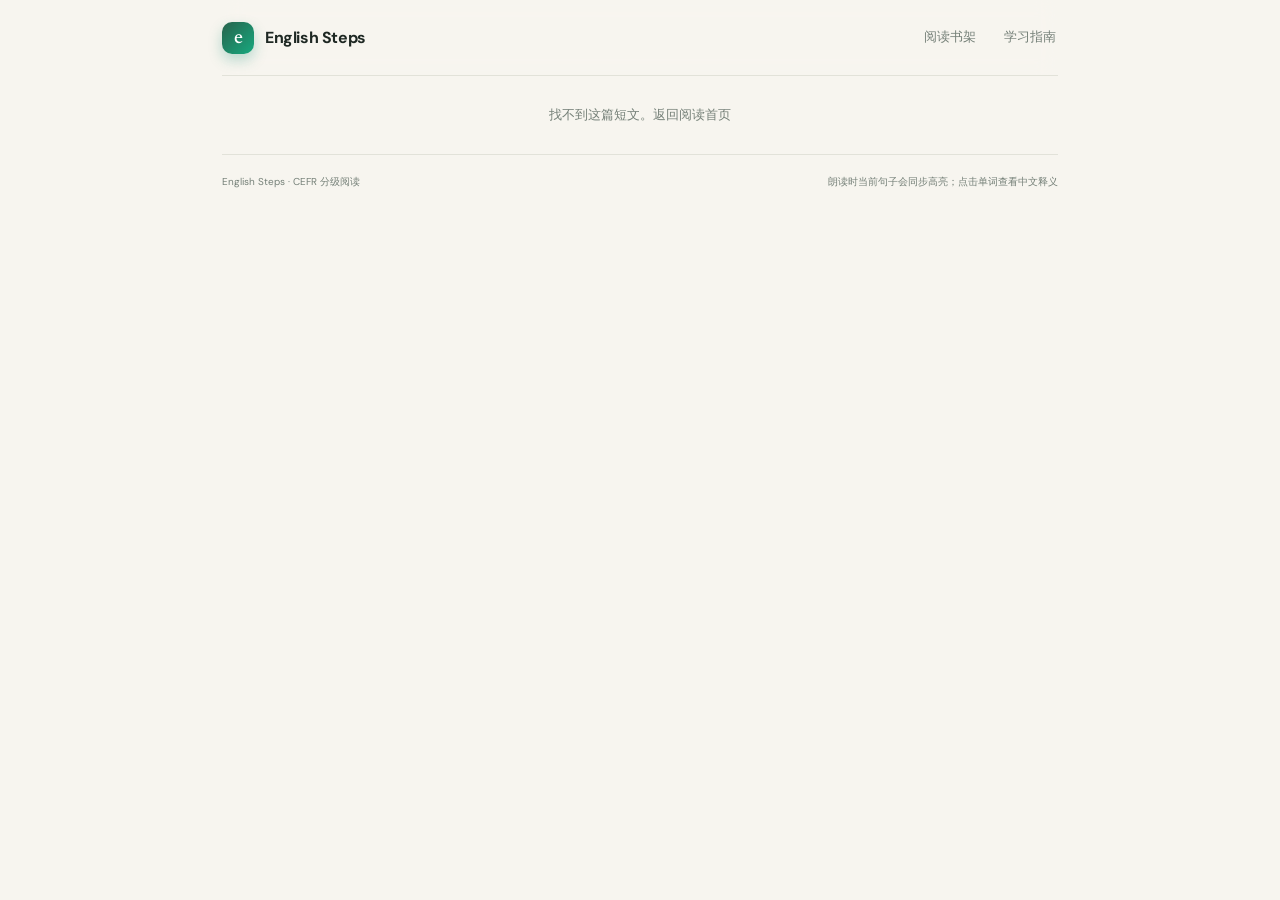
==== commit c5f6e049: "Feat: 首页重构为参考 languageguide.org 的「全屏巨幅首屏(宣传图+站名+中央标题)+图片导航副屏」；配色回退第一版黄绿(暖黄纸底+墨绿，保留6级别色)；新增4张AI动漫风图片(" ====
--- a/article.html
+++ b/article.html
@@ -1,5 +1,5 @@
 <!doctype html>
-<html lang="zh-CN"><head><meta charset="utf-8"><meta name="viewport" content="width=device-width,initial-scale=1"><meta name="theme-color" content="#f6f8fb"><title>阅读文章 · English Steps</title><link rel="stylesheet" href="site.css?v=sentence-highlight-1"><link rel="manifest" href="manifest.json"><meta name="mobile-web-app-capable" content="yes"><meta name="apple-mobile-web-app-capable" content="yes"><meta name="apple-mobile-web-app-status-bar-style" content="default"><meta name="apple-mobile-web-app-title" content="English Steps"><link rel="apple-touch-icon" href="images/icons/icon-192.png"></head>
+<html lang="zh-CN"><head><meta charset="utf-8"><meta name="viewport" content="width=device-width,initial-scale=1"><meta name="theme-color" content="#f7f5ef"><title>阅读文章 · English Steps</title><link rel="stylesheet" href="site.css?v=sentence-highlight-1"><link rel="manifest" href="manifest.json"><meta name="mobile-web-app-capable" content="yes"><meta name="apple-mobile-web-app-capable" content="yes"><meta name="apple-mobile-web-app-status-bar-style" content="default"><meta name="apple-mobile-web-app-title" content="English Steps"><link rel="apple-touch-icon" href="images/icons/icon-192.png"></head>
 <body><div class="reader-shell"><header class="topbar"><a class="brand" href="index.html"><span class="brandmark">e</span> English Steps</a><nav class="toplinks"><a href="index.html">阅读书架</a><a href="index.html#about">学习指南</a></nav></header><main id="articlePage"><header class="article-header" id="articleHeader"></header><article class="reader-panel"><div class="reader-controls"><div class="generated-audio"><audio id="articleAudio" controls preload="metadata" aria-label="AI 英语朗读音频"></audio></div><div class="speech-options"><label>语速<select class="speed" id="speed" aria-label="朗读速度"><option value="0.75">0.75×</option><option value="0.9" selected>0.9×</option><option value="1">1×</option><option value="1.1">1.1×</option></select></label><button class="control-btn" id="repeatButton" aria-pressed="false">循环播放：关</button></div></div><p class="speech-note" id="speechNote">清晰型 AI 英语语音 · 由 AI Voice Generator 生成</p><div class="reader-body"><div class="prose" id="prose"></div><div class="translation" id="translation"></div></div><section class="vocab-wrap"><h2>本篇词汇</h2><div class="wordlist" id="wordlist"></div></section></article></main><footer class="footer" id="about"><span>English Steps · CEFR 分级阅读</span><span>朗读时当前句子会同步高亮；点击单词查看中文释义</span></footer></div><div class="toast" id="toast"></div><script src="articles.js?v=20260926-more-stories"></script><script src="new-articles.js?v=20260926-more-stories"></script><script src="article-audio.js?v=ai-audio-20260926"></script><script src="generated-article-audio.js?v=ai-audio-20260926"></script><script src="article.js?v=local-dict-1"></script><script src="sw-register.js"></script></body></html>
 
 
--- a/site.css
+++ b/site.css
@@ -1,19 +1,19 @@
 @import url('fonts/fonts.css');
 :root{
-  --paper:#f6f8fb;          /* 清爽浅冷白背景 */
-  --paper2:#eef3f8;         /* 次级浅底 */
-  --white:#ffffff;          /* 卡片/面板 */
-  --ink:#182230;            /* 深蓝灰墨色，清晰现代 */
-  --muted:#64748b;          /* slate 灰蓝 */
-  --line:#e7ecf2;           /* 干净浅边框 */
-  --line-strong:#dbe3ee;
-  --green:#0b8a6d;          /* 主色：清新翡翠绿 */
-  --green-deep:#086a54;
-  --mint:#e3f4ee;           /* 浅薄荷绿底 */
-  --orange:#e89b3c;
-  --blue:#e3eefb;
-  --shadow:0 18px 50px rgba(23,45,60,.10);
-  --shadow-sm:0 8px 22px rgba(23,45,60,.07);
+  --paper:#f7f5ef;          /* 第一版暖黄纸感背景 */
+  --paper2:#f0ece1;         /* 次级浅底 */
+  --white:#fffefa;          /* 卡片/面板 */
+  --ink:#1e2823;            /* 墨绿黑文字 */
+  --muted:#758078;          /* 柔和灰绿 */
+  --line:#e2e2d9;           /* 浅暖边框 */
+  --line-strong:#d3d3c4;
+  --green:#27634c;          /* 主色：墨绿（第一版黄绿） */
+  --green-deep:#1f523f;
+  --mint:#e4eee6;           /* 浅绿底 */
+  --orange:#d77c4a;
+  --blue:#dceaf0;
+  --shadow:0 18px 50px rgba(35,60,43,.10);
+  --shadow-sm:0 8px 22px rgba(35,60,43,.07);
   /* CEFR 级别主题色（现代清新，六个级别可区分） */
   --lv-a1:#2f7fe0; --lv-a1-bg:#e7f0fc;
   --lv-a2:#0fa98d; --lv-a2-bg:#e2f6f1;
@@ -98,6 +98,8 @@
 .topic-tag{color:var(--green);background:var(--mint);border-radius:16px;padding:5px 9px;font-size:10px;font-weight:600}
 .card-time{color:var(--muted);font-size:10px}
 .article-card h3{font:500 22px/1.14 Newsreader,serif;margin:0 0 6px;color:var(--ink)}
+.article-title-link{color:inherit;text-decoration:none;background-image:linear-gradient(var(--green),var(--green));background-repeat:no-repeat;background-position:0 100%;background-size:0% 1px;transition:background-size .25s,color .15s}
+.article-title-link:hover{color:var(--green-deep);background-size:100% 1px}
 .title-cn{font-size:12px;color:var(--muted);line-height:1.5}
 .card-bottom{display:flex;justify-content:space-between;align-items:center;margin-top:auto;padding-top:16px;color:var(--muted);font-size:10px}
 .card-arrow{color:var(--green);font-size:17px;transition:transform .2s}
@@ -179,3 +181,38 @@
   .prose{font-size:20px;line-height:1.84}
   .vocab-wrap{padding:18px 18px}
 }
+/* ===== 首屏全屏 Hero（参考 languageguide.org：巨幅宣传图+站名+中央文字）===== */
+.hero-full{position:relative;min-height:100vh;display:flex;flex-direction:column;overflow:hidden;background:var(--paper)}
+.hero-full .hero-bg{position:absolute;inset:0;width:100%;height:100%;object-fit:cover;z-index:0}
+.hero-full .hero-fade{position:absolute;inset:0;z-index:1;background:linear-gradient(180deg,rgba(247,245,239,.62) 0%,rgba(247,245,239,.32) 42%,rgba(247,245,239,.80) 86%,var(--paper) 100%)}
+.hero-full .hero-nav{position:relative;z-index:2;display:flex;align-items:center;justify-content:space-between;padding:24px 42px;max-width:1200px;margin:0 auto;width:100%}
+.hero-full .hero-nav .brand{color:var(--ink)}
+.hero-full .hero-nav .brandmark{background:var(--green);color:#fff;box-shadow:0 6px 16px rgba(39,99,76,.35)}
+.hero-full .hero-nav .toplinks a{color:#3a443f}
+.hero-full .hero-nav .toplinks a:hover{color:var(--green-deep);border-bottom-color:var(--mint)}
+.hero-full .hero-copy{position:relative;z-index:2;max-width:1200px;margin:0 auto;width:100%;padding:0 42px;flex:1;display:flex;flex-direction:column;justify-content:center}
+.hero-full .hero-copy .eyebrow{color:var(--green)}
+.hero-full .hero-copy h1{font:500 clamp(40px,6.2vw,74px)/.98 Newsreader,serif;letter-spacing:-2px;margin:14px 0 18px;max-width:15ch}
+.hero-full .hero-copy h1 em{color:var(--green);font-weight:400}
+.hero-full .hero-copy p{color:var(--ink);font-size:15px;line-height:1.85;max-width:520px;opacity:.92}
+.hero-cta{display:inline-flex;align-items:center;gap:8px;margin-top:26px;padding:13px 26px;background:var(--green);color:#fff;border-radius:99px;font-size:14px;font-weight:600;box-shadow:0 10px 24px rgba(39,99,76,.28);transition:.18s}
+.hero-cta:hover{background:var(--green-deep);transform:translateY(-2px)}
+.hero-scroll{position:relative;z-index:2;text-align:center;padding:0 0 26px;color:var(--muted);font-size:12px;letter-spacing:.5px}
+/* ===== 副屏：板块功能导航（图片为主，参考 languageguide.org）===== */
+.hub{padding:54px 0 8px}
+.hub-grid{display:grid;grid-template-columns:repeat(3,1fr);gap:18px;margin-top:22px}
+.hub-card{position:relative;overflow:hidden;border-radius:20px;border:1px solid var(--line);box-shadow:var(--shadow-sm);transition:transform .2s,box-shadow .2s;background:var(--white);display:block}
+.hub-card:hover{transform:translateY(-5px);box-shadow:var(--shadow)}
+.hub-card img{width:100%;height:200px;object-fit:cover;display:block}
+.hub-caption{position:absolute;left:14px;bottom:12px;right:14px;padding:11px 14px;background:var(--white);border-radius:13px;box-shadow:var(--shadow-sm)}
+.hub-caption b{display:block;font-size:15px;color:var(--ink)}
+.hub-caption span{font-size:11px;color:var(--muted);margin-top:3px;display:block}
+@media(max-width:820px){.hub-grid{grid-template-columns:repeat(2,1fr)}.hero-full .hero-nav,.hero-full .hero-copy{padding-left:24px;padding-right:24px}}
+@media(max-width:580px){
+  .hero-full .hero-nav{padding:16px}
+  .hero-full .hero-copy{padding:0 20px}
+  .hero-full .hero-copy h1{font-size:48px}
+  .hero-scroll{display:none}
+  .hub-grid{grid-template-columns:1fr}
+  .hub-card img{height:170px}
+}
